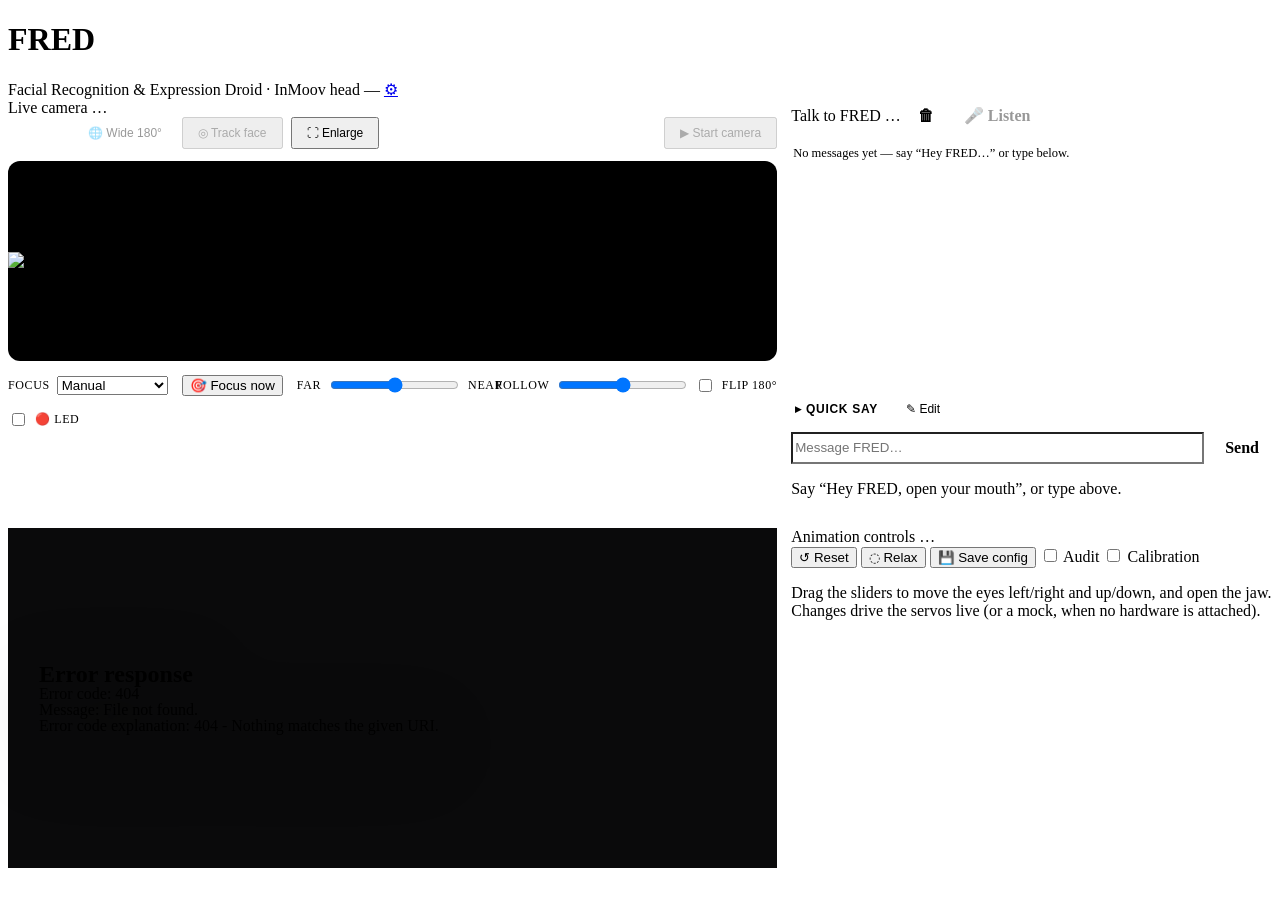
==== web/templates/index.html @ e6116ff9 "Make Relax actually relax, and put it on the chest panel Relax cut the servo pulses and the face tra" ====
<!doctype html>
<html lang="en">
<head>
<meta charset="utf-8">
<meta name="viewport" content="width=device-width, initial-scale=1, viewport-fit=cover">
<title>FRED · InMoov Control</title>
<link rel="stylesheet" href="/static/ui.css">
<style>
  /* Page layout only — what things look like lives in /static/ui.css. */
  .app { max-width:1560px; margin:0 auto; }

  /* Audit banner: deliberately loud. Mistaking a dry run for a live robot (or
     the reverse) is the one confusion this mode can cause. */
  .auditbar { display:flex; align-items:center; gap:10px; margin:0 4px 14px;
              padding:9px 14px; border-radius:10px; font-size:13px;
              background:#3a2a00; border:1px solid #7a5a10; color:var(--warn); }
  /* Must come after the display:flex above: an author `display` rule outranks
     the UA stylesheet's [hidden]{display:none}, so without this the banner is
     permanently visible. Same trap as .cart .warn[hidden] below. */
  .auditbar[hidden] { display:none; }
  .auditbar b { letter-spacing:.06em; }
  .auditbar .det { color:#c8ab63; }
  .auditbar button { margin-left:auto; color:var(--warn); font-weight:600;
                     background:transparent; border:1px solid #7a5a10;
                     border-radius:999px; padding:4px 12px; font-size:12px;
                     cursor:pointer; white-space:nowrap; }
  .auditbar button:hover { background:#4a3600; }
  .audit-tog { margin-left:auto; }
  .audit-tog.on { color:var(--warn); font-weight:600; }
  .audit-tog ~ .toggle { margin-left:0; }   /* only the first toggle claims the gap */

  /* ---- the layout -------------------------------------------------------
     Placement is by NAMED AREA on every panel, never by DOM order: theater
     mode physically moves panels out and re-appends them at the end of .wrap,
     and named areas are what make that round trip invisible.

     Three shapes, chosen by what the screen has room for:
       wide desktop  — camera | conversation | servos, three columns, because
                       the transcript is how FRED is actually used and it
                       deserves a column, not a box under the sliders
       desktop       — camera left, conversation + servos stacked right
       tablet        — one column, ordered by how often each panel is touched
       phone         — one panel at a time behind a thumb-reach tab bar */
  .wrap { display:grid; gap:14px; align-items:stretch;
          grid-template-columns:minmax(0,1fr);
          grid-template-areas:"cam" "talk" "cart" "controls" "face"; }
  .cam { grid-area:cam; } .talk { grid-area:talk; } .controls { grid-area:controls; }
  .face { grid-area:face; } .cart { grid-area:cart; }

  @media (min-width:1100px) {
    .wrap { grid-template-columns:minmax(0,1.6fr) minmax(360px,1fr);
            grid-template-areas:"cam talk" "cart talk" "face controls"; }
  }
  @media (min-width:1500px) {
    .wrap { grid-template-columns:minmax(0,1.5fr) minmax(340px,430px) minmax(320px,400px);
            grid-template-areas:"cam  talk controls"
                               "cart talk controls"
                               "face talk controls"; }
  }

  /* ---- phone: a tab bar, not a scroll ----------------------------------
     One panel at a time, switched from a fixed bar at the bottom where a
     thumb already is. The estop keeps its own tab the moment the cart
     exists, so stopping the base is never behind a scroll. */
  #tabbar { display:none; }
  @media (max-width:699px) {
    .wrap { display:block; }
    .wrap > .panel { display:none; margin-bottom:12px; }
    body[data-view=cam]    .wrap > .cam:not([hidden])      { display:block; }
    body[data-view=talk]   .wrap > .talk:not([hidden])     { display:flex; }
    body[data-view=servos] .wrap > .controls:not([hidden]) { display:block; }
    body[data-view=face]   .wrap > .face:not([hidden])     { display:flex; }
    body[data-view=cart]   .wrap > .cart:not([hidden])     { display:block; }
    /* the conversation fills the screen so the input box rides just above
       the tab bar instead of somewhere down a scroll */
    body[data-view=talk] .wrap > .talk {
      min-height:calc(100dvh - 74px - 64px - env(safe-area-inset-bottom,0px)); }
    body { padding-bottom:calc(66px + env(safe-area-inset-bottom,0px)); }

    #tabbar { position:fixed; left:0; right:0; bottom:0; z-index:80;
      display:flex; gap:2px; background:rgba(15,15,18,.94);
      -webkit-backdrop-filter:blur(10px); backdrop-filter:blur(10px);
      border-top:1px solid var(--border);
      padding:6px max(8px, env(safe-area-inset-left))
              calc(6px + env(safe-area-inset-bottom,0px))
              max(8px, env(safe-area-inset-right)); }
    #tabbar button { flex:1; border:0; background:transparent; border-radius:10px;
      display:flex; flex-direction:column; align-items:center; gap:2px;
      font-size:10.5px; font-weight:600; color:var(--mut); padding:5px 2px;
      min-height:48px; letter-spacing:.04em; }
    #tabbar button .ico { font-size:19px; line-height:1; }
    #tabbar button.on { color:var(--fg); background:rgba(45,127,249,.16); }
    #tabbar button[hidden] { display:none; }
    body.theater #tabbar { display:none; }
  }

  /* face preview */
  .face { background:#0a0a0b; display:flex; align-items:center; justify-content:center;
          min-height:300px; perspective:1050px; padding:20px; }
  @media (max-width:699px) { .face { min-height:230px; } }
  #head { position:relative; width:min(97%,860px); line-height:0; filter:drop-shadow(0 18px 36px #000c);
          transform-origin:50% 50%; transition:transform .12s ease; }
  #head svg { width:100%; height:auto; display:block; }
  /* directional shading: darkens the receding cheek as the head turns -> reads as 3D */
  #head .shade { position:absolute; inset:0; pointer-events:none; transition:background .12s ease; }
  #head .loading { color:var(--mut); font:14px system-ui; text-align:center; padding:60px 0; }
  /* iris colour is admin-configurable; the CSS property overrides the SVG's fill attr */
  #head #left-iris, #head #right-iris { fill:var(--iris-color, #143a97); transition:fill .2s ease; }
  /* red camera-status LED in the eye: off by default, lit while the camera streams */
  #head #cam-led { opacity:0; transition:opacity .18s ease; }
  body.led-on #head #cam-led { opacity:1; filter:drop-shadow(0 0 5px #ff1a1a); }

  /* slider control */
  .ctl { margin-bottom:22px; }
  .ctl-head { display:flex; justify-content:space-between; align-items:baseline; margin-bottom:8px; }
  .ctl-label { text-transform:uppercase; letter-spacing:.06em; font-size:13px; font-weight:600; color:#cfd3d9; }
  .ctl-val { color:var(--accent); font-weight:700; font-size:14px; font-variant-numeric:tabular-nums; }
  .ctl input[type=range], #servos input[type=range] { width:100%; }
  .ctl-foot { display:flex; justify-content:space-between; align-items:center; margin-top:5px;
              color:var(--mut); font-size:12px; font-variant-numeric:tabular-nums; }
  .ctl-ch { color:#5f636c; font-size:11px; letter-spacing:.02em; }

  .lim { display:flex; gap:8px; flex-wrap:wrap; margin-top:10px; }
  .lim.hidden { display:none; }
  .lim button { padding:7px 11px; font-size:12px; }
  .lim .info { color:var(--mut); font-size:11.5px; align-self:center; margin-left:auto;
               font-variant-numeric:tabular-nums; }
  .map { display:flex; gap:8px; flex-wrap:wrap; align-items:center; margin-top:8px; }
  .map.hidden { display:none; }
  .map .ch-pick { display:flex; align-items:center; gap:7px; color:var(--mut);
                  font-size:12px; text-transform:uppercase; letter-spacing:.05em; }
  .map button { padding:7px 11px; font-size:12px; }

  /* drive base — hold-to-drive pad. Sized for a thumb, because the realistic
     way anyone drives this is one-handed on a phone while walking beside it. */
  .cart .padwrap { display:flex; gap:16px; align-items:stretch; flex-wrap:wrap; }
  .cart .pad { position:relative; flex:1 1 220px; min-width:200px; aspect-ratio:1;
      background:#0a0a0b; border:1px solid var(--border); border-radius:14px;
      touch-action:none; cursor:grab; overflow:hidden; }
  .cart .pad.live { border-color:var(--accent); cursor:grabbing; }
  .cart .pad.off { opacity:.45; pointer-events:none; }
  .cart .pad .cross { position:absolute; inset:0;
      background:linear-gradient(to right, transparent calc(50% - 1px),
                 #23242a calc(50% - 1px), #23242a calc(50% + 1px), transparent calc(50% + 1px)),
                 linear-gradient(to bottom, transparent calc(50% - 1px),
                 #23242a calc(50% - 1px), #23242a calc(50% + 1px), transparent calc(50% + 1px)); }
  .cart .pad .knob { position:absolute; width:46px; height:46px; margin:-23px 0 0 -23px;
      border-radius:50%; background:var(--accent); border:2px solid #fff2;
      left:50%; top:50%; transition:left .12s, top .12s; pointer-events:none; }
  .cart .pad.live .knob { transition:none; }
  .cart .pad .padhint { position:absolute; left:0; right:0; bottom:10px; text-align:center;
      color:var(--mut); font-size:11.5px; letter-spacing:.04em; pointer-events:none; }
  .cart .side { flex:1 1 200px; display:flex; flex-direction:column; gap:10px; }
  /* Phone: estop above, pad below — the pad wants to live under the thumb,
     and the stop must be visible without scrolling while driving. */
  @media (max-width:699px) { .cart .padwrap { flex-direction:column-reverse; } }
  .cart .estop { font:inherit; font-weight:800; letter-spacing:.06em; color:#fff;
      background:#7f1d1d; border:1px solid #b91c1c; border-radius:12px;
      padding:18px 14px; cursor:pointer; font-size:15px; }
  .cart .estop:hover { background:#991b1b; }
  .cart .tel { display:grid; grid-template-columns:auto 1fr; gap:4px 12px;
      font-size:12.5px; color:var(--mut); }
  .cart .tel b { color:var(--fg); font-weight:600; justify-self:end;
      font-variant-numeric:tabular-nums; }
  .cart .ctrlmode { display:flex; align-items:center; justify-content:space-between;
                    gap:10px; font-size:13px; color:var(--mut); }
  .cart .warn { background:#3a2a00; color:var(--warn); border-radius:9px;
      padding:9px 12px; font-size:12.5px; margin-bottom:12px; }
  .cart .warn[hidden] { display:none; }

  /* live camera */
  .cam-toolbar { display:flex; gap:8px; flex-wrap:wrap; align-items:center;
                 margin-bottom:12px; }
  .cam-toolbar button { padding:7px 14px; font-size:12px; }
  #camBtn { margin-left:auto; }
  /* Which camera. A segmented pair rather than two loose buttons, because these
     are one choice with two answers, not two independent actions. */
  .cam-src { display:flex; border:1px solid var(--border); border-radius:8px; overflow:hidden; }
  .cam-src button { border:0; border-radius:0; padding:7px 12px; font-size:12px;
                    background:var(--panel); color:var(--mut); }
  .cam-src button + button { border-left:1px solid var(--border); }
  .cam-src button.on { background:var(--accent); color:#fff; }
  .cam-src button:disabled { opacity:.4; cursor:not-allowed; }
  .cam-view { position:relative; background:#000; border:1px solid var(--border);
              border-radius:12px; overflow:hidden; min-height:200px;
              display:flex; align-items:center; justify-content:center; }
  /* Cap the feed so starting the camera doesn't grow the panel and shove the
     rest of the page around. */
  .cam-view img { width:100%; height:auto; max-height:48vh; object-fit:contain; display:block; }
  @media (max-width:699px) { .cam-view img { max-height:58vh; } }
  .cam-msg { color:var(--mut); font-size:13px; padding:48px 20px; text-align:center; }
  .cam-ctls { display:flex; gap:14px; align-items:center; flex-wrap:wrap; margin-top:14px; }
  .cam-ctls label { color:var(--mut); font-size:12px; text-transform:uppercase;
                    letter-spacing:.05em; display:flex; align-items:center; gap:7px; }
  .cam-ctls .lens { flex:1; min-width:180px; }
  .cam-ctls .lens input[type=range] { flex:1; }
  .cam-ctls .lens .ctl-ch { min-width:56px; text-align:right; }
  .cam-ctls .flip { margin-left:auto; cursor:pointer; }
  .cam-ctls .ledtog { cursor:pointer; }
  .cam-ctls .ledtog input { accent-color:#ff3b3b; }

  /* Talk-to-FRED — its own panel now, not a box under the sliders */
  .talk { display:flex; flex-direction:column; }
  .voice .vbtn { margin-left:auto; font:inherit; font-weight:600; color:var(--fg);
      background:var(--panel); border:1px solid var(--border); border-radius:9px;
      padding:7px 13px; cursor:pointer; }
  .voice .vbtn:hover:not(:disabled) { background:rgba(255,255,255,.05); }
  .voice .vbtn:disabled { opacity:.4; cursor:not-allowed; }
  #listenBtn.on { background:#7f1d1d; border-color:#b91c1c; color:#fff; }
  .voice .vrow { display:flex; gap:8px; margin:10px 0 0; }
  .voice .vrow input { flex:1; background:var(--panel2); }
  .voice .vrow .vbtn { margin-left:0; }

  /* the deck of one-tap things to say. Sits above the input so the phone
     order is tabs, phrases, keyboard; collapsible because the transcript is
     the panel's real tenant and the deck is a guest with a lanyard. */
  .deck { border-top:1px solid var(--border); margin-top:10px; padding-top:8px; }
  .deck-head { display:flex; align-items:center; gap:8px; }
  .deck-toggle { border:0; background:transparent; color:var(--mut); padding:6px 4px;
                 font-size:12px; font-weight:700; letter-spacing:.06em;
                 text-transform:uppercase; }
  .deck-toggle:hover { color:var(--fg); background:transparent; }
  .deck.open .deck-toggle { color:var(--fg); }
  .deck-editbtn { border:0; background:transparent; color:var(--mut); padding:6px 8px;
                  font-size:12px; }
  .deck-editbtn.on { color:var(--accent); }
  .deck-body { margin-top:6px; }
  .deck-tabs { display:flex; gap:4px; overflow-x:auto; scrollbar-width:none;
               -webkit-overflow-scrolling:touch; padding-bottom:6px; }
  .deck-tabs::-webkit-scrollbar { display:none; }
  .deck-tabs button { flex:none; border:0; border-bottom:2px solid transparent;
                      border-radius:8px 8px 0 0; background:transparent;
                      color:var(--mut); font-size:12.5px; padding:6px 11px; }
  .deck-tabs button.on { color:var(--fg); border-bottom-color:var(--accent);
                         background:rgba(45,127,249,.10); }
  .deck-list { display:flex; flex-wrap:wrap; gap:7px; max-height:170px;
               overflow-y:auto; padding:2px 0; }
  .deck-list button { position:relative; font-size:13px; padding:8px 13px;
                      border-radius:999px; background:var(--panel2); max-width:100%;
                      text-align:left; }
  .deck-list button:hover { border-color:var(--accent); }
  .deck-list button.saying { border-color:var(--ok); color:var(--ok); }
  /* edit mode: every pill grows a ✕ and taps delete instead of speak */
  .deck.editing .deck-list button::after { content:"✕"; margin-left:8px;
                      color:var(--bad); font-weight:700; }
  .deck-addrow { display:flex; gap:6px; margin-top:8px; flex-wrap:wrap; }
  /* Must follow the display:flex above: an author display rule outranks the
     UA's [hidden]{display:none}. Third time this trap has been documented in
     this file; first time the author walked into it himself. */
  .deck-addrow[hidden] { display:none; }
  .deck-addrow input { flex:1 1 160px; background:var(--panel2); }
  .deck-addrow #deckNewTab { flex:0 1 120px; }

  /* chat transcript: grows to fill the panel's column, scrolls inside */
  .voice .chat { flex:1 1 220px; min-height:180px; overflow-y:auto;
      display:flex; flex-direction:column; gap:8px; padding:12px 2px; margin-top:2px;
      overscroll-behavior:contain; }
  .voice .chat:empty::before { content:"No messages yet — say “Hey FRED…” or type below.";
      color:var(--mut); font-size:12.5px; }
  .msg { max-width:88%; padding:8px 11px; border-radius:13px; font-size:13px; line-height:1.4;
      word-wrap:break-word; }
  .msg .who { display:block; font-size:9.5px; font-weight:700; letter-spacing:.05em;
      text-transform:uppercase; opacity:.65; margin-bottom:2px; }
  .msg.user { align-self:flex-end; background:var(--accent); color:#fff; border-bottom-right-radius:4px; }
  .msg.fred { align-self:flex-start; background:#23262e; border:1px solid var(--border);
      border-bottom-left-radius:4px; }
  .msg.event { align-self:center; background:transparent; color:var(--mut); font-size:11.5px;
      border:1px dashed var(--border); border-radius:999px; padding:3px 12px; max-width:95%; text-align:center; }
  .msg .tag { font-size:9px; font-weight:700; padding:1px 6px; border-radius:6px; margin-left:7px;
      vertical-align:middle; text-transform:uppercase; letter-spacing:.03em; }
  .msg .tag.ai { background:#3b2f6b; color:#c7b8ff; }
  .msg .tag.local { background:#173a2a; color:#7fe0b0; }
  .msg .tag.say { background:#1c3350; color:#8fc2ff; }

  /* face-tracking overlay: reticle wanders (seek animation) while searching,
     and snaps onto the detected face (.locked, driven live from /api/track) */
  #trackBtn.armed { background:var(--accent); border-color:var(--accent); color:#fff; }
  .track-ov { position:absolute; inset:0; pointer-events:none; display:none; }
  .track-ov.on { display:block; }
  .track-ov .reticle { position:absolute; left:50%; top:48%; width:32%; aspect-ratio:3/4;
      transform:translate(-50%,-50%); border:2px dashed var(--accent); border-radius:12px;
      box-shadow:0 0 0 2px rgba(45,127,249,.15); animation:seek 3.5s ease-in-out infinite; }
  .track-ov .reticle.locked { animation:none; border-style:solid;
      transition:left .12s linear, top .12s linear, width .12s linear, height .12s linear; }
  .track-ov .reticle::before, .track-ov .reticle::after { content:""; position:absolute;
      left:50%; top:50%; background:rgba(45,127,249,.55); }
  .track-ov .reticle::before { width:1px; height:14px; transform:translate(-50%,-50%); }
  .track-ov .reticle::after  { width:14px; height:1px; transform:translate(-50%,-50%); }
  .track-ov .tlabel { position:absolute; top:10px; left:10px; background:rgba(45,127,249,.9);
      color:#fff; font-size:11px; font-weight:700; letter-spacing:.06em; padding:4px 10px;
      border-radius:999px; text-transform:uppercase; }
  @keyframes seek { 0%,100%{ left:50%; top:48%; } 25%{ left:42%; top:44%; }
      50%{ left:57%; top:52%; } 75%{ left:47%; top:50%; } }
  @media (prefers-reduced-motion: reduce){ .track-ov .reticle { animation:none; } }

  /* ---- theater / picture-in-picture -------------------------------------
     "Enlarge" blows the camera up to fill the viewport and floats ONE
     translucent overlay panel (condensed head + controls) on top, which
     can be dragged anywhere so it never blocks the video. */
  body.theater { overflow:hidden; }
  body.theater .topbar { display:none; }
  body.theater .app { max-width:none; }
  body.theater .wrap { display:block; }

  body.theater .cam {
    position:fixed; inset:0; z-index:50; margin:0; border:0; border-radius:0;
    padding:14px 16px; display:flex; flex-direction:column; background:#000; }
  body.theater .cam .cam-view { flex:1; min-height:0; border-radius:10px; }
  body.theater .cam .cam-view img { width:100%; height:100%; max-height:none; object-fit:contain; }
  body.theater .cam-ctls { flex:none; }

  /* the single overlay panel */
  #pip { display:none; }
  body.theater #pip {
    display:block; position:fixed; z-index:60; top:18px; right:18px;
    width:330px; max-width:calc(100vw - 24px); max-height:calc(100vh - 36px);
    overflow:auto; background:rgba(20,20,23,.8);
    -webkit-backdrop-filter:blur(10px); backdrop-filter:blur(10px);
    border:1px solid var(--border); border-radius:14px;
    box-shadow:0 16px 48px #000b; resize:both; }
  .pip-head {
    display:flex; align-items:center; gap:8px; cursor:move; user-select:none;
    position:sticky; top:0; z-index:1; padding:11px 14px;
    background:rgba(20,20,23,.9); border-bottom:1px solid var(--border);
    font-size:11px; font-weight:700; letter-spacing:.08em; text-transform:uppercase; color:#cfd3d9; }
  .pip-head .grip { color:#4a4d55; letter-spacing:2px; }
  .pip-head .pip-x { margin-left:auto; border:0; background:transparent; color:var(--mut);
                     font-size:16px; line-height:1; padding:2px 6px; cursor:pointer; }
  .pip-head .pip-x:hover { color:var(--fg); }
  #pip-body { padding:6px 4px; }
  /* condense the two panels inside the overlay: strip their own chrome, shrink */
  body.theater #pip .face, body.theater #pip .controls {
    background:transparent; border:0; border-radius:0; box-shadow:none;
    padding:10px 14px; min-height:0; }
  body.theater #pip .face { perspective:800px; }
  body.theater #pip #head { width:min(100%,210px); }
  body.theater #pip .controls .hint { display:none; }
  body.theater #pip .ctl { margin-bottom:15px; }

  /* ---- mic level meter --------------------------------------------------
     Six seconds of what the microphone actually heard. It exists because no
     number here can honestly be turned into "muted" -- this hardware gates a
     quiet room to exact zeros too -- but a person watching this while they
     talk settles it instantly. */
  .mic { margin-top:10px; }
  .micbars { display:flex; align-items:flex-end; gap:1px; height:34px;
             padding:3px 4px; background:#101013; border:1px solid var(--border);
             border-radius:8px; overflow:hidden; }
  .micbars i { flex:1 1 0; min-width:0; background:var(--ok); border-radius:1px;
               height:2px; transition:height .1s linear; opacity:.85; }
  .micbars i.zero { background:#33343a; }        /* digital silence, not a low level */
  .micbars.idle i { background:#33343a; }
  .micfoot { display:flex; justify-content:space-between; gap:10px;
             margin-top:4px; font-size:11px; color:var(--mut); }
  .micfoot .warn { color:#e0b05f; }

  @media (prefers-reduced-motion: reduce) { #head { transition:none; } }
</style>
<link rel="stylesheet" href="/static/pin.css">
<script src="/static/pin.js"></script>
</head>
<body data-view="cam">
<div class="app">
  <div class="topbar">
    <h1>FRED</h1>
    <span class="sub">Facial Recognition &amp; Expression Droid &middot; InMoov head</span>
    <span id="health" class="health" title="Pi power / thermal status">…</span>
    <a class="admin-link" href="/admin" title="Admin settings">⚙</a>
  </div>

  <div class="auditbar" id="auditBar" hidden>
    <b>AUDIT MODE</b>
    <span class="det">Dry run — no audio out, no servo motion, cart held.
      Readouts show what FRED <i>would</i> do.</span>
    <button type="button" onclick="onAudit(false)">Turn off</button>
  </div>

  <div class="wrap">
    <section class="panel cam" id="camPanel">
      <div class="phead">Live camera
        <span id="camState" class="badge">…</span>
      </div>
      <div class="cam-toolbar">
        <span class="cam-src" id="camSrc">
          <button id="srcHead" class="on" onclick="setCamSource('head')"
                  title="The camera in FRED's head — it moves as he looks around">👁 Head</button>
          <button id="srcWide" onclick="setCamSource('wide')" disabled
                  title="The wide camera on the chest">🌐 Wide 180°</button>
        </span>
        <button id="trackBtn" onclick="toggleTrack()" disabled
                title="Face tracking (not yet connected)">◎ Track face</button>
        <button id="bigBtn" onclick="toggleBig()">⛶ Enlarge</button>
        <button id="camBtn" onclick="toggleCam()" disabled>▶ Start camera</button>
      </div>
      <div class="cam-view">
        <img id="camImg" alt="live camera feed" hidden>
        <div class="cam-msg" id="camMsg">Camera off</div>
        <div class="track-ov" id="trackOv">
          <div class="tlabel">◎ Searching…</div>
          <div class="reticle"></div>
        </div>
      </div>
      <div class="cam-ctls" id="camCtls">
        <label>Focus
          <select id="afMode" onchange="onFocusMode()">
            <option value="0">Manual</option>
            <option value="2">Continuous AF</option>
          </select>
        </label>
        <button id="afNow" onclick="onAfNow()">🎯 Focus now</button>
        <label class="lens" id="lensRow">
          <span>Far</span>
          <input type="range" id="lensPos" min="0" max="15" step="0.1" oninput="onLens(this.value)">
          <span>Near</span>
          <span class="ctl-ch" id="lensVal"></span>
        </label>
        <label class="lens seek" id="seekRow" hidden
               title="How hard the neck keeps turning to follow a face that walked out of frame (0 = don't)">
          <span>Follow</span>
          <input type="range" id="seekGain" min="0" max="2" step="0.05" oninput="onSeek(this.value)">
          <span class="ctl-ch" id="seekVal"></span>
        </label>
        <label class="flip"><input type="checkbox" id="flip" onchange="onFlip()"> Flip 180&deg;</label>
        <label class="ledtog" id="ledRow" hidden title="Red status LED on the head">
          <input type="checkbox" id="ledChk" onchange="onLed()"> 🔴 LED</label>
      </div>
    </section>

    <section class="panel face">
      <div id="head" aria-label="InMoov head preview"><div class="loading">Loading face…</div></div>
    </section>

    <section class="panel controls">
      <div class="phead">Animation controls <span id="mode" class="badge">…</span></div>
      <div id="servos"></div>
      <div class="actions">
        <button onclick="rest()">↺ Reset</button>
        <button onclick="relax()">◌ Relax</button>
        <button id="saveBtn" class="primary hidden" onclick="save()">💾 Save config</button>
        <label class="toggle audit-tog" id="auditTog"
               title="Dry run — interact normally, but no audio out, no servo motion, no cart">
          <input type="checkbox" id="auditChk" onchange="onAudit(this.checked)"> Audit</label>
        <label class="toggle"><input type="checkbox" id="calib" onchange="setCalib()"> Calibration</label>
      </div>
      <p class="hint">Drag the sliders to move the eyes left/right and up/down, and open the jaw.
         Changes drive the servos live (or a mock, when no hardware is attached).</p>

    </section>

    <section class="panel talk voice" id="voice">
        <div class="phead">Talk to FRED
          <span id="voiceState" class="badge">…</span>
          <button id="clearLogBtn" class="vbtn" onclick="clearLog()" title="Clear transcript">🗑</button>
          <button id="listenBtn" class="vbtn" onclick="toggleListen()" disabled>🎤 Listen</button>
        </div>
        <div class="chat" id="chatLog"></div>
        <div class="deck" id="deck">
          <div class="deck-head">
            <button class="deck-toggle" id="deckToggle" onclick="toggleDeck()">▸ Quick say</button>
            <div class="grow"></div>
            <button class="deck-editbtn" id="deckEditBtn" onclick="deckEditMode()"
                    title="Add or remove phrases">✎ Edit</button>
          </div>
          <div class="deck-body" id="deckBody" hidden>
            <div class="deck-tabs" id="deckTabs"></div>
            <div class="deck-list" id="deckList"></div>
            <div class="deck-addrow" id="deckAddRow" hidden>
              <input type="text" id="deckNewText" placeholder="New phrase…" maxlength="200"
                     onkeydown="if(event.key==='Enter')deckAdd()">
              <input type="text" id="deckNewTab" list="deckTabNames" placeholder="Tab" maxlength="24">
              <datalist id="deckTabNames"></datalist>
              <button class="vbtn" onclick="deckAdd()">Add</button>
            </div>
          </div>
        </div>
        <div class="vrow">
          <input type="text" id="cmdBox" placeholder="Message FRED…"
                 onkeydown="if(event.key==='Enter')sendCmd()">
          <button class="vbtn" onclick="sendCmd()">Send</button>
        </div>
        <div class="mic" id="micMeter" hidden>
          <div class="micbars" id="micBars" title="What the microphone has heard in the last six seconds"></div>
          <div class="micfoot"><span id="micRead">—</span><span id="micNote"></span></div>
        </div>
        <p class="hint" id="voiceHint">Say “Hey FRED, open your mouth”, or type above.</p>
      </section>

    <section class="panel cart" id="cartPanel" hidden>
      <div class="phead">Drive base <span id="cartState" class="badge">…</span></div>
      <div class="warn" id="cartWarn" hidden></div>
      <div class="padwrap">
        <div class="pad off" id="cartPad">
          <div class="cross"></div>
          <div class="knob" id="cartKnob"></div>
          <div class="padhint">hold to drive · release to stop</div>
        </div>
        <div class="side">
          <button class="estop" onclick="cartStop(true)">■ EMERGENCY STOP</button>
          <label class="ctrlmode">Hand controller
            <select id="cartCtrlMode" onchange="setCartController(this.value)">
              <option value="off">Disabled</option>
              <option value="takeover">May take over</option>
              <option value="only">Controller only</option>
            </select>
          </label>
          <div class="tel">
            <span>Controller</span><b id="cartPad2">—</b>
            <span>Battery</span><b id="cartBat">—</b>
            <span>Board temp</span><b id="cartTemp">—</b>
            <span>Wheels L/R</span><b id="cartWheels">—</b>
            <span>Commanded</span><b id="cartCmd">—</b>
          </div>
        </div>
      </div>
      <p class="hint">Drag the pad: up/down is speed, left/right is steering. It only
         moves while you hold it — let go, close this tab, or lose signal and the chest
         Pi stops it within half a second. <b>May take over</b> lets the hand controller
         seize the cart whenever R1 is held, the way the old PS2 pad did;
         <b>Controller only</b> refuses this pad entirely.</p>
    </section>
  </div>

  <!-- phone navigation: fixed to the bottom, where the thumb already is.
       Hidden entirely on wide screens, where everything is visible at once.
       The Drive tab appears only while the cart feature is enabled — same
       rule as the cart panel itself. -->
  <nav id="tabbar" aria-label="Panel sections">
    <button data-view="cam"    onclick="setView('cam')"><span class="ico">📷</span>Camera</button>
    <button data-view="talk"   onclick="setView('talk')"><span class="ico">💬</span>Chat</button>
    <button data-view="servos" onclick="setView('servos')"><span class="ico">🎚</span>Servos</button>
    <button data-view="cart"   onclick="setView('cart')" hidden><span class="ico">🕹</span>Drive</button>
    <button data-view="face"   onclick="setView('face')"><span class="ico">🙂</span>Face</button>
  </nav>

  <!-- theater overlay: the .face and .controls panels get moved in here while
       the video is enlarged, then moved back to the grid on exit -->
  <div id="pip">
    <div class="pip-head" data-drag="pip"><span class="grip">⠿</span> Head &amp; controls
      <button class="pip-x" onclick="toggleBig()" title="Exit fullscreen">✕</button>
    </div>
    <div id="pip-body"></div>
  </div>
</div>
<div id="toast"></div>

<script>
let STATE = null;
let CALIB = false;
const throttle = {};   // per-servo trailing throttle timers
const LABELS = { eye_x:'Look Left / Right', eye_y:'Look Up / Down',
                 jaw:'Jaw Open / Close', neck:'Head Turn',
                 head_tilt_lr:'Head Tilt L / R', head_tilt_fb:'Head Tilt Fwd / Back' };

// api() comes from /static/pin.js — it raises the PIN keypad on a 401
// and retries the call once the PIN lands.

function toast(msg) {
  const t = document.getElementById('toast');
  t.textContent = msg; t.classList.add('show');
  clearTimeout(t._t); t._t = setTimeout(() => t.classList.remove('show'), 1600);
}

// ---- audit (dry run) mode ----------------------------------------------
// One place that paints the state, so the checkbox and the banner can never
// disagree about whether the robot is live.
let AUDIT = null;                 // last painted state; null until first load
function reflectAudit(on) {
  on = !!on;
  AUDIT = on;
  document.getElementById('auditChk').checked = on;
  document.getElementById('auditTog').classList.toggle('on', on);
  document.getElementById('auditBar').hidden = !on;
}
async function onAudit(checked) {
  reflectAudit(checked);                       // optimistic: the switch feels instant
  const s = await api('/api/audit', { audit: !!checked });
  reflectAudit(!!(s || {}).audit);             // then settle on what the server did
  toast(AUDIT ? 'Audit mode ON — no sound, no motion'
              : 'Audit mode OFF — FRED is live again');
}

async function load() {
  STATE = await api('/api/state');
  const s = STATE.settings || {};
  if (s.iris_color) document.documentElement.style.setProperty('--iris-color', s.iris_color);
  reflectAudit(!!(STATE.audit || {}).audit);
  initCam();
  initLed();
  initVoice();
  render();
  if (!_headPoll) _headPoll = setInterval(pollHead, 120);   // ~8 Hz: face mirrors the real robot
}

// ---- voice / talk to FRED (chat transcript) ----------------------------
let _logLast = 0;          // highest transcript entry id seen
let _voicePoll = null;
function applyVoice(v) {
  v = v || {};
  const st = document.getElementById('voiceState');
  const btn = document.getElementById('listenBtn');
  btn.disabled = !v.available;
  btn.classList.toggle('on', !!v.listening);
  btn.textContent = v.listening ? '🎤 Listening' : '🎤 Listen';
  const label = !v.available ? 'NO MIC'
    : (v.listening ? (v.speaking ? 'SPEAKING' : 'LISTENING') : 'IDLE');
  st.textContent = label + (v.ai_available ? ' · AI' : '');
  st.className = 'badge ' + (v.listening ? 'live' : 'mock');
  document.getElementById('voiceHint').textContent = v.ai_available
    ? 'Say “Hey FRED, open your mouth”, or type above.'
    : 'Built-in commands work now — add an API key for open questions (see SERVICE.md).';
  drawMic(v.mic);
}

// ---- mic level meter ---------------------------------------------------
// Deliberately shows, and does not judge. The panel used to be able to say only
// "no signal for N seconds", because on this hardware a run of exact zeros is
// what a muted mic AND a quiet room both look like — so any threshold turned
// into a red "MUTED" would be wrong every quiet evening, and a status panel
// that cries wolf stops being read. A meter sidesteps the whole problem: talk,
// and either the bars move or they do not.
const MIC_FLOOR_DB = -60;                 // quietest level the meter bothers to draw

function drawMic(mic) {
  const box = document.getElementById('micMeter');
  if (!mic || !mic.running) { box.hidden = true; return; }
  box.hidden = false;

  const bars = document.getElementById('micBars');
  const levels = mic.levels || [];
  const scale = mic.full_scale || 32767;
  // Build the bar elements once, then only move them: this redraws every 1.2 s
  // and rebuilding the DOM each time would throw away the CSS transition that
  // makes it read as a meter rather than a flicker.
  if (bars.childElementCount !== levels.length) {
    bars.innerHTML = '';
    for (let i = 0; i < levels.length; i++) bars.appendChild(document.createElement('i'));
  }
  bars.classList.toggle('idle', !mic.capturing);
  levels.forEach((raw, i) => {
    const el = bars.children[i];
    el.classList.toggle('zero', raw === 0);
    el.style.height = Math.max(2, Math.round(dbFraction(raw, scale) * 100)) + '%';
  });

  const peak = mic.peak_recent || 0;
  const read = document.getElementById('micRead');
  read.textContent = peak > 0
    ? `peak ${(20 * Math.log10(peak / scale)).toFixed(0)} dBFS`
    : 'digital silence';
  const note = document.getElementById('micNote');
  if (!mic.capturing) {
    note.className = ''; note.textContent = 'mic paused while FRED speaks';
  } else if (mic.silent_for != null && mic.silent_for >= 20) {
    // The same fact the chest status row reports, and the same refusal to call
    // it a mute — but here you can look at the bars and decide for yourself.
    note.className = 'warn';
    note.textContent = `nothing heard for ${Math.round(mic.silent_for)}s — check the mute button`;
  } else {
    note.className = ''; note.textContent = '';
  }
}

// Peaks are linear, hearing is not: speech sits around -20 dBFS and a linear
// bar would render it as a sliver against a full-scale ceiling nothing reaches.
function dbFraction(raw, scale) {
  if (!raw) return 0;
  const db = 20 * Math.log10(raw / scale);
  return Math.max(0, Math.min(1, (db - MIC_FLOOR_DB) / -MIC_FLOOR_DB));
}
function esc(s) { const d = document.createElement('div'); d.textContent = s; return d.innerHTML; }
function appendMsg(item) {
  const log = document.getElementById('chatLog');
  const near = log.scrollHeight - log.scrollTop - log.clientHeight < 90;  // autoscroll if at bottom
  const el = document.createElement('div');
  const role = item.role === 'user' ? 'user' : item.role === 'fred' ? 'fred' : 'event';
  el.className = 'msg ' + role;
  if (role === 'event') {
    el.textContent = item.text;
  } else {
    const who = role === 'user' ? (item.source === 'voice' ? '🎤 You' : 'You') : 'FRED';
    let tag = '';
    if (role === 'fred' && item.source === 'claude') tag = '<span class="tag ai">AI</span>';
    else if (role === 'fred' && item.source === 'local') tag = '<span class="tag local">cmd</span>';
    else if (role === 'fred' && item.source === 'say') tag = '<span class="tag say">deck</span>';
    el.innerHTML = '<span class="who">' + who + tag + '</span>' + esc(item.text);
  }
  log.appendChild(el);
  if (near) log.scrollTop = log.scrollHeight;
}
async function fetchLog() {
  const r = await api('/api/log?since=' + _logLast);
  if (!r) return;
  // Server restarted (in-memory log reset its id counter) -> our cursor is stale. Re-sync.
  if (typeof r.head === 'number' && r.head < _logLast) {
    document.getElementById('chatLog').innerHTML = '';
    _logLast = 0;
    const r2 = await api('/api/log?since=0');
    if (r2 && r2.items) { for (const it of r2.items) appendMsg(it); _logLast = r2.last || 0; }
    return;
  }
  if (r.items && r.items.length) {
    for (const it of r.items) appendMsg(it);
    _logLast = r.last;
  }
}
function initVoice() {
  applyVoice(STATE.voice);
  fetchLog();
  if (!_voicePoll) _voicePoll = setInterval(async () => {
    const v = await api('/api/voice'); STATE.voice = v; applyVoice(v);
    await fetchLog();
  }, 1200);
}
async function toggleListen() {
  const on = !document.getElementById('listenBtn').classList.contains('on');
  const v = await api('/api/voice', {on});
  if (v.error) { toast('⚠ ' + v.error); return; }
  STATE.voice = v; applyVoice(v);
}
async function sendCmd() {
  const box = document.getElementById('cmdBox');
  const text = box.value.trim();
  if (!text) return;
  box.value = '';
  const r = await api('/api/command', {text});
  if (r.error) { toast('⚠ ' + r.error); return; }
  await fetchLog();                       // pulls the freshly-logged You + FRED turns
  if (r.status) { STATE.voice = r.status; applyVoice(r.status); }
}
async function clearLog() {
  await api('/api/log/clear', {});
  document.getElementById('chatLog').innerHTML = '';
  _logLast = 0;
}

// ---- red status LED ----------------------------------------------------
function initLed() {
  const led = STATE && STATE.led;
  const row = document.getElementById('ledRow');
  if (!led || !led.available) { row.hidden = true; return; }   // no GPIO -> hide the toggle
  row.hidden = false;
  document.getElementById('ledChk').checked = !!led.on;
}
async function onLed() {
  const on = document.getElementById('ledChk').checked;
  const res = await api('/api/led', {on});
  if (res && 'on' in res) {                       // reflect the server's actual state
    document.getElementById('ledChk').checked = !!res.on;
    if (STATE.led) STATE.led.on = !!res.on;
  }
}
// Keep the checkbox in step when the camera itself drives the LED.
function syncLedToCam(on) {
  const led = STATE && STATE.led;
  if (led && led.available && led.camera_indicator) {
    document.getElementById('ledChk').checked = on;
    led.on = on;
  }
}

// ---- live camera -------------------------------------------------------
// Two cameras, one viewer. The head camera rides the neck and is the one every
// control below belongs to; the wide camera is the PanaCast on the chest, fixed,
// looking out at ~180 degrees. Focus, flip and face-tracking are meaningless on
// the second, so switching source hides them rather than leaving dead controls.
let CAM_ON = false;
let CAM_SRC = 'head';
const CAM_URL = {head: '/camera/stream', wide: '/camera/wide/stream'};

function wideOk() {
  // Only "running" will do: available() is true whenever OpenCV loaded, and the
  // spotter can be stopped (hardware handoff) or unable to open the device. The
  // stream route refuses in both cases, so offering the button would be a lie.
  const sp = STATE && STATE.spotter;
  return !!(sp && sp.running);
}

function setCamSource(src) {
  if (src === CAM_SRC) return;
  const was = CAM_ON;
  if (CAM_ON) stopCam();               // release the old feed before opening the new
  CAM_SRC = src;
  applyCamSource();
  if (was) startCam();
}

function applyCamSource() {
  const wide = CAM_SRC === 'wide';
  document.getElementById('srcHead').classList.toggle('on', !wide);
  document.getElementById('srcWide').classList.toggle('on', wide);
  // Focus/lens/flip drive the head camera through /api/camera. The wide camera
  // is a fixed USB device with none of those, so the whole row goes.
  document.getElementById('camCtls').style.display = wide ? 'none' : '';
  const tb = document.getElementById('trackBtn');
  if (wide) {
    tb.disabled = true;
    tb.title = 'Face tracking follows the head camera — it is the one that moves';
    if (TRACK_ON) toggleTrack();       // tracking a feed we are no longer showing
  }
  if (!CAM_ON) document.getElementById('camMsg').textContent =
    wide ? 'Wide camera off' : 'Camera off';
}

function initCam() {
  const cam = STATE && STATE.camera;      // object of settings, or null if no camera
  const ok = !!cam;
  const sw = document.getElementById('srcWide');
  sw.disabled = !wideOk();
  sw.title = wideOk() ? 'The wide camera on the chest — a fixed ~180 degree view'
             : 'Wide camera unavailable: '
               + (((STATE && STATE.spotter) || {}).error || 'not running');
  // The wide camera going away underneath us — hardware handoff, or the USB
  // lead pulled — must not strand the panel on a feed that will never arrive.
  // Before anything below reads CAM_SRC, because this can change it.
  if (CAM_SRC === 'wide' && !wideOk()) setCamSource('head');
  const wide = CAM_SRC === 'wide';
  const st = document.getElementById('camState');
  const usable = wide ? wideOk() : ok;
  st.textContent = usable ? 'READY' : 'NONE';
  st.className = 'badge ' + (usable ? 'live' : 'mock');
  document.getElementById('camBtn').disabled = !usable;
  const trackOk = ok && !wide && STATE.track && STATE.track.available;
  const tb = document.getElementById('trackBtn');
  tb.disabled = !trackOk;
  tb.title = trackOk ? 'Follow a face with the eyes and neck'
             : wide ? 'Face tracking follows the head camera — it is the one that moves'
                    : 'Face tracking needs OpenCV + a camera';
  if (STATE.track && STATE.track.tracking) applyTrack(STATE.track);   // already running
  if (!ok) {
    if (!wide) document.getElementById('camMsg').textContent = 'No camera detected';
    document.getElementById('camCtls').style.display = 'none';
    return;
  }
  if (wide) document.getElementById('camCtls').style.display = 'none';
  document.getElementById('afMode').value = String(cam.af_mode === 0 ? 0 : 2);
  const lp = document.getElementById('lensPos');
  lp.min = cam.lens_min; lp.max = cam.lens_max; lp.value = cam.lens_position;
  document.getElementById('lensVal').textContent = (+cam.lens_position).toFixed(1) + ' dpt';
  document.getElementById('lensRow').hidden = (cam.af_mode !== 0);   // slider only in Manual
  document.getElementById('flip').checked = !!cam.flip;
}
function onFocusMode() {
  const mode = +document.getElementById('afMode').value;
  document.getElementById('lensRow').hidden = (mode !== 0);          // 0 = Manual
  const body = {af_mode: mode};
  if (mode === 0) body.lens_position = +document.getElementById('lensPos').value;
  api('/api/camera', body);
}
let _lensTimer = null;
function onLens(v) {
  document.getElementById('lensVal').textContent = (+v).toFixed(1) + ' dpt';
  clearTimeout(_lensTimer);                                          // debounce the slider
  _lensTimer = setTimeout(() => api('/api/camera', {af_mode: 0, lens_position: +v}), 80);
}
function onAfNow() {
  // One-shot autofocus scan; the lens holds wherever it lands.
  api('/api/camera', {af_once: true});
  toast('Autofocus…');
}
function onFlip() {
  // The sensor restarts underneath the live stream via the shared frame broker,
  // so the <img> keeps flowing and just flips — no reconnect needed.
  api('/api/camera', {flip: document.getElementById('flip').checked});
}
function toggleCam() { CAM_ON ? stopCam() : startCam(); }
function startCam() {
  const wide = CAM_SRC === 'wide';
  const img = document.getElementById('camImg');
  img.onerror = () => { document.getElementById('camMsg').textContent = 'Stream error'; stopCam(); };
  img.src = CAM_URL[CAM_SRC] + '?t=' + performance.now();  // cache-bust so it (re)connects
  img.hidden = false;
  document.getElementById('camMsg').style.display = 'none';
  document.getElementById('camBtn').textContent = wide ? '⏹ Stop wide' : '⏹ Stop camera';
  // The red eye is a privacy light for the camera in his HEAD. The wide camera
  // is on the chest and does not turn it on — a status light that means two
  // different things means nothing.
  if (!wide) syncLedToCam(true);
  CAM_ON = true;
}
function stopCam() {
  const wide = CAM_SRC === 'wide';
  const img = document.getElementById('camImg');
  img.onerror = null;              // avoid the blank-src triggering our error handler
  img.src = '';                    // disconnect -> server releases the camera
  img.hidden = true;
  const msg = document.getElementById('camMsg');
  msg.style.display = ''; msg.textContent = wide ? 'Wide camera off' : 'Camera off';
  document.getElementById('camBtn').textContent = wide ? '▶ Start wide' : '▶ Start camera';
  if (!wide) syncLedToCam(false);              // physical LED follows (if enabled)
  CAM_ON = false;
  if (TRACK_ON) toggleTrack();       // tracking makes no sense without the feed
}

// ---- face tracking (live) ----------------------------------------------
// Wired to POST /api/track: the server runs a Haar detector on a lores frame,
// picks the largest face, and drives eye_x/eye_y (neck on saturation). While
// armed we poll /api/track and snap the reticle onto the detected face.
let TRACK_ON = false;
let _trackPoll = null;
async function toggleTrack() {
  // Ask the server what it is actually doing rather than trusting TRACK_ON.
  // Tracking can be started by something that isn't this button — a voice
  // command, or Claude deciding on its own to look at something — and a stale
  // local flag would then send {on:true} again, so the button reads as dead
  // exactly when you most want it to stop.
  let cur = null;
  try { cur = await api('/api/track'); } catch (e) { /* fall back to the flag */ }
  const want = !(cur && cur.tracking !== undefined ? cur.tracking : TRACK_ON);
  const res = await api('/api/track', {on: want});
  if (res.error) { toast('⚠ ' + res.error); return; }
  // Tracking drives the head camera, so show that one — this can be turned on
  // by a voice command or by Claude while you happen to be watching the wide
  // feed, and the reticle over a camera that isn't tracking makes no sense.
  if (want) setCamSource('head');
  if (want && !CAM_ON && !document.getElementById('camBtn').disabled) startCam();
  applyTrack(res);
}

// Catch tracking that started without us. While it is on, startTrackPoll owns
// the sync at 200ms; this only covers the off->on edge the panel never sees.
async function syncTrack() {
  if (TRACK_ON) return;
  try {
    const st = await api('/api/track');
    if (st && st.tracking) applyTrack(st);
  } catch (e) { /* transient — try again next tick */ }
}
function applyTrack(st) {
  TRACK_ON = !!st.tracking;
  const b = document.getElementById('trackBtn');
  b.classList.toggle('armed', TRACK_ON);
  b.textContent = TRACK_ON ? '◉ Tracking' : '◎ Track face';
  document.getElementById('trackOv').classList.toggle('on', TRACK_ON);
  // "Follow off-screen" slider: shown while tracking, seeded from the server's
  // current seek_gain so it reflects the live value.
  const seekRow = document.getElementById('seekRow');
  seekRow.hidden = !TRACK_ON;
  const sg = st.tuning && st.tuning.seek_gain;
  if (sg != null && document.activeElement.id !== 'seekGain') {
    document.getElementById('seekGain').value = sg;
    document.getElementById('seekVal').textContent = (+sg).toFixed(2);
  }
  if (TRACK_ON) startTrackPoll(); else stopTrackPoll();
}

let _seekTimer = null;
function onSeek(v) {
  document.getElementById('seekVal').textContent = (+v).toFixed(2);
  clearTimeout(_seekTimer);                          // debounce live tuning POSTs
  _seekTimer = setTimeout(() => api('/api/track', {seek_gain: +v}), 150);
}
function startTrackPoll() {
  if (_trackPoll) return;
  _trackPoll = setInterval(async () => {
    const st = await api('/api/track');
    updateReticle(st);
    if (!st.tracking) applyTrack(st);         // server stopped on its own -> sync UI
  }, 200);
}
function stopTrackPoll() {
  if (_trackPoll) { clearInterval(_trackPoll); _trackPoll = null; }
  const ret = document.querySelector('#trackOv .reticle');
  ret.classList.remove('locked'); ret.removeAttribute('style');   // resume seek anim
  document.querySelector('#trackOv .tlabel').textContent = '◎ Searching…';
}
function updateReticle(st) {
  const lbl = document.querySelector('#trackOv .tlabel');
  const ret = document.querySelector('#trackOv .reticle');
  if (st.face && st.center) {
    lbl.textContent = '◉ Locked' + (st.loop_fps ? ` · ${st.loop_fps} fps` : '');
    ret.classList.add('locked');
    ret.style.left = (st.center[0] * 100).toFixed(1) + '%';
    ret.style.top  = (st.center[1] * 100).toFixed(1) + '%';
    if (st.size) {
      ret.style.width  = Math.max(10, st.size[0] * 100).toFixed(1) + '%';
      ret.style.height = Math.max(10, st.size[1] * 100).toFixed(1) + '%';
      ret.style.aspectRatio = 'auto';
    }
  } else {
    lbl.textContent = '◎ Searching…';
    ret.classList.remove('locked'); ret.removeAttribute('style');
  }
}

function render() {
  // Painted here, not once in load(): the badge sits over the sliders, so if it
  // says MOCK while they drive real servos it is worse than useless. Every path
  // that replaces STATE re-renders, so it now follows the state it labels.
  const m = document.getElementById('mode');
  m.textContent = STATE.mock ? 'MOCK' : 'LIVE';
  m.className = 'badge ' + (STATE.mock ? 'mock' : 'live');
  const wrap = document.getElementById('servos');
  wrap.innerHTML = '';
  for (const [name, s] of Object.entries(STATE.servos)) {
    const lo = CALIB ? 0 : s.min_angle;
    const hi = CALIB ? s.actuation_range : s.max_angle;
    const cur = s.current ?? s.rest_angle;
    const el = document.createElement('div');
    el.className = 'ctl';
    el.innerHTML = `
      <div class="ctl-head">
        <span class="ctl-label">${LABELS[name] || name}</span>
        <span class="ctl-val" id="v-${name}">${(+cur).toFixed(0)}°</span>
      </div>
      <input type="range" id="r-${name}" min="${lo}" max="${hi}" step="1" value="${cur}"
             oninput="move('${name}', this.value)">
      <div class="ctl-foot">
        <span>${lo}</span>
        <span class="ctl-ch">${name} &middot; ch ${s.channel}</span>
        <span>${hi}</span>
      </div>
      <div class="lim ${CALIB ? '' : 'hidden'}">
        <button onclick="record('${name}','min')">Set min</button>
        <button onclick="record('${name}','rest')">Set rest</button>
        <button onclick="record('${name}','max')">Set max</button>
        <span class="info" id="lim-${name}">min ${s.min_angle} · rest ${s.rest_angle} · max ${s.max_angle}</span>
      </div>
      <div class="map ${CALIB ? '' : 'hidden'}">
        <label class="ch-pick">Port
          <select onchange="setChannel('${name}', this.value)">${channelOptions(name, s.channel)}</select>
        </label>
        <button onclick="identify('${name}')">⚡ Identify</button>
      </div>`;
    wrap.appendChild(el);
  }
  updateHead();
}

// ---- live head preview -------------------------------------------------
// The face rig (/static/face.svg) is inlined into #head so we can drive its
// #left-eye / #right-eye / #jaw parts. It moves them off the CSS custom
// properties --eye-x, --eye-y (translate the eyeballs behind their sockets),
// --jaw-scale (pivots the jaw open), and rotates the whole <svg> for the neck.
async function mountFace() {
  const host = document.getElementById('head');
  try {
    const svgText = (await (await fetch('/static/face.svg')).text())
      .replace(/<script[\s\S]*?<\/script>/gi, '');   // drop the rig's inert script
    host.innerHTML = svgText + '<div class="shade"></div>';   // shading overlay for the 3D turn
  } catch (e) {
    host.innerHTML = '<div class="loading">Could not load /static/face.svg</div>';
    return;
  }
  updateHead();
}

function _val(name) {
  const s = STATE.servos[name];
  if (!s) return null;
  return { v: (s.current ?? s.rest_angle), s };   // drive the face from the REAL servo position
}
function _centered(name) {           // -1..+1 around the servo's mid-travel
  const r = _val(name);
  if (!r) return 0;
  const mid = (r.s.min_angle + r.s.max_angle) / 2;
  const half = ((r.s.max_angle - r.s.min_angle) / 2) || 1;
  return Math.max(-1, Math.min(1, (r.v - mid) / half));
}
function updateHead() {
  if (!STATE) return;
  const head = document.getElementById('head');
  const svg = head.querySelector('svg');
  if (!svg) return;                                  // face not mounted yet
  const root = document.documentElement.style;
  // eyes: rig eye-window gives ~±34px horizontal, ~±16px vertical of travel.
  // Signs negated so the animation mirrors the real robot (look right -> eyes
  // go right on screen, look up -> eyes go up).
  const ex = STATE.servos.eye_x ? -_centered('eye_x') * 34 : 0;
  const ey = STATE.servos.eye_y ?  _centered('eye_y') * 16 : 0;
  root.setProperty('--eye-x', ex.toFixed(1) + 'px');
  root.setProperty('--eye-y', ey.toFixed(1) + 'px');
  // jaw: 0 (closed) .. 1 (full open) -> pivot the jaw open (scaleY from the hinge).
  // While FRED is talking, the speech envelope owns the jaw (see startTalking).
  if (!TALKING) {
    const j = _val('jaw');
    if (j) setJawAngle(j.v);
  }
  // neck: rotate the whole face in 3D, and shade the receding side so the flat
  // image reads as a rounded head turning rather than a spinning sheet.
  const turn = STATE.servos.neck ? -_centered('neck') : 0;  // negated to match real robot
  head.style.transform = `rotateY(${(turn * 34).toFixed(1)}deg)`;
  const shade = head.querySelector('.shade');
  if (shade) {
    const a = (0.5 * Math.min(1, Math.abs(turn))).toFixed(3);
    shade.style.background = turn >= 0
      ? `linear-gradient(90deg, rgba(0,0,0,0) 42%, rgba(0,0,0,${a}) 100%)`   // right recedes
      : `linear-gradient(90deg, rgba(0,0,0,${a}) 0%, rgba(0,0,0,0) 58%)`;    // left recedes
  }
}

// ---- mirror the real robot: poll live servo positions + talk animation ----
// The animation follows what the robot ACTUALLY does — voice commands, face
// tracking, and the jaw while it talks — by polling the current servo angles
// and syncing the sliders + SVG head to them.
let TALKING = false, _talkRAF = null, _headPoll = null;
// The clip's loudness envelope, fetched from /api/mouth — the very same array the
// jaw servo is stepping through. MOUTH.t0 is the performance.now() at which frame
// 0 becomes audible, so the on-screen mouth and the real jaw track one clock.
let MOUTH = null, _mouthSeq = 0, _mouthFetching = false;

// Pivot the on-screen jaw to a real servo angle, using the same min..max mapping
// for both the talking and the resting case so they can't drift apart.
function setJawAngle(angle) {
  const s = STATE.servos.jaw;
  if (!s) return;
  const f = Math.max(0, Math.min(1,
    (angle - s.min_angle) / ((s.max_angle - s.min_angle) || 1)));
  document.documentElement.style.setProperty('--jaw-scale', (1 + f * 0.22).toFixed(3));
}

async function fetchMouth() {
  if (_mouthFetching) return;
  _mouthFetching = true;
  const sent = performance.now();
  const m = await api('/api/mouth');
  _mouthFetching = false;
  if (!m || !m.levels || !m.levels.length) return;
  // starts_in was measured server-side when it built the reply, so back out half
  // the round trip to land on the same instant the audio does.
  const rtt = performance.now() - sent;
  MOUTH = { seq: m.seq, frame_dt: m.frame_dt * 1000, levels: m.levels,
            t0: performance.now() + m.starts_in * 1000 - rtt / 2 };
  _mouthSeq = m.seq;
}

async function pollHead() {
  if (!STATE) return;
  const p = await api('/api/positions');
  if (!p || !p.pos) return;
  // Repaint only on a real change: this poll runs at ~8 Hz, and the toggle is
  // flipped by hand. Guarding also stops us fighting a click mid-flight.
  if (typeof p.audit === 'boolean' && p.audit !== AUDIT) reflectAudit(p.audit);
  const now = performance.now();
  for (const [name, ang] of Object.entries(p.pos)) {
    if (ang == null || !STATE.servos[name]) continue;
    STATE.servos[name].current = ang;
    const t = throttle[name];
    if (t && t.userTs && now - t.userTs < 1200) continue;   // don't fight a slider the user is dragging
    const el = document.getElementById('r-' + name);
    if (el && Math.round(+el.value) !== Math.round(ang)) el.value = Math.round(ang);
    const lbl = document.getElementById('v-' + name);
    if (lbl) lbl.textContent = Math.round(ang) + '°';
  }
  if (p.speaking && !TALKING) { TALKING = true; startTalking(); }
  else if (!p.speaking && TALKING) { TALKING = false; }     // updateHead() below restores the real jaw
  // The envelope is published just *before* the speaking flag flips, so a poll can
  // legitimately fetch it while speaking is still false. Never discard it on the
  // TALKING transition — the sequence number alone decides when to refetch, and a
  // stale envelope is harmless (its frames are already in the past).
  if (p.mouth && p.mouth !== _mouthSeq) fetchMouth();       // new clip -> grab its envelope
  document.body.classList.toggle('led-on', !!p.led);        // red eye LED mirrors the physical LED
  updateHead();
}
// Step the on-screen jaw through the envelope on the display's own clock, rather
// than at the 8 Hz head poll — the envelope frames are 40 ms apart. Outside the
// clip's span we leave the jaw where it is, exactly as the servo does: during the
// lead-in silence and in the gap between sentences it holds its last angle.
function startTalking() {
  if (_talkRAF) return;
  const step = () => {
    if (!TALKING) { _talkRAF = null; MOUTH = null; updateHead(); return; }  // -> real jaw position
    if (MOUTH) {
      const i = Math.floor((performance.now() - MOUTH.t0) / MOUTH.frame_dt);
      if (i >= 0 && i < MOUTH.levels.length) {
        const s = STATE.servos.jaw;
        // identical to Assistant._animate_jaw: a floor so quiet syllables still flutter
        const open = Math.min(1, 0.15 + 0.85 * MOUTH.levels[i]);
        if (s) setJawAngle(s.rest_angle + (s.max_angle - s.rest_angle) * open);
      }
    }
    _talkRAF = requestAnimationFrame(step);
  };
  _talkRAF = requestAnimationFrame(step);
}

function move(name, angle) {
  angle = +angle;
  if (STATE.servos[name]) STATE.servos[name].current = angle;   // optimistic: face + sync follow at once
  document.getElementById('v-' + name).textContent = angle.toFixed(0) + '°';
  // trailing throttle: at most ~1 request / 60ms per servo, always send the last
  const t = throttle[name] || (throttle[name] = {});
  t.userTs = performance.now();                                  // pause the poll from overwriting this slider
  updateHead();
  const now = performance.now();
  t.pending = angle;
  const send = () => { t.last = performance.now(); t.timer = null;
                       api('/api/move', {name, angle:+t.pending, raw:CALIB}); };
  if (!t.last || now - t.last > 60) send();
  else if (!t.timer) t.timer = setTimeout(send, 60);
}

async function record(name, field) {
  const angle = +document.getElementById('r-' + name).value;
  STATE = await api('/api/record', {name, field, angle});
  const s = STATE.servos[name];
  document.getElementById('lim-' + name).textContent =
    `min ${s.min_angle} · rest ${s.rest_angle} · max ${s.max_angle}`;
  toast(`${name} ${field} = ${angle}°`);
}

async function save() { await api('/api/save', {}); toast('Saved config'); }

// Build the <option>s for a servo's port picker. Ports claimed by *other*
// servos are shown disabled and labelled, so you can't double-assign a port.
function channelOptions(name, current) {
  const taken = {};
  for (const [n, s] of Object.entries(STATE.servos)) if (n !== name) taken[s.channel] = n;
  const nCh = STATE.channels || 16;
  let out = '';
  for (let c = 0; c < nCh; c++) {
    const who = taken[c];
    out += `<option value="${c}"${c === current ? ' selected' : ''}` +
           `${who ? ' disabled' : ''}>ch ${c}${who ? ` — ${who}` : ''}</option>`;
  }
  return out;
}

async function setChannel(name, ch) {
  cancelPending();                     // don't let a queued move hit the old port
  const res = await api('/api/channel', {name, channel:+ch});
  if (res.error) { toast('⚠ ' + res.error); render(); return; }   // revert the <select>
  STATE = res; render();               // re-render so other pickers reflect the freed port
  toast(`${name} → port ${ch} — Save to keep`);
}

async function identify(name) {
  toast(`Wiggling ${name}…`);
  const res = await api('/api/identify', {name});
  if (res && res.error) toast('⚠ ' + res.error);
}

// Cancel any pending throttled slider sends so they can't fire *after* a
// Reset/Relax and silently undo it (the stray move would re-command a servo).
function cancelPending() {
  for (const t of Object.values(throttle)) {
    if (t.timer) { clearTimeout(t.timer); t.timer = null; }
    t.pending = undefined; t.last = 0;
  }
}

async function rest() { cancelPending(); STATE = await api('/api/rest', {}); render(); }
// Relaxing stops face tracking server-side (the loop would re-drive the very
// servos we just cut), so take the server's word for the tracking state here
// rather than leaving the button armed until the 200ms poll notices.
async function relax() {
  cancelPending();
  const res = await api('/api/relax', {});
  if (res && res.track) applyTrack(res.track);
  toast(res && res.tracking_stopped ? 'Relaxed · tracking off' : 'Relaxed');
}

function setCalib() {
  CALIB = document.getElementById('calib').checked;
  document.getElementById('saveBtn').classList.toggle('hidden', !CALIB);
  render();
}

// ---- theater / picture-in-picture --------------------------------------
// Enlarge fills the screen with the video and folds the animated head + servo
// controls into ONE translucent overlay (#pip) that drags anywhere. We
// physically move the two panels into #pip on enter and back to the grid on exit.
let BIG = false;
function toggleBig() {
  BIG = !BIG;
  document.body.classList.toggle('theater', BIG);
  document.getElementById('bigBtn').textContent = BIG ? '🗕 Exit' : '⛶ Enlarge';
  const pip  = document.getElementById('pip');
  const body = document.getElementById('pip-body');
  const wrap = document.querySelector('.wrap');
  const face = document.querySelector('.face');
  const ctrl = document.querySelector('.controls');
  if (BIG) {
    body.appendChild(face);
    body.appendChild(ctrl);
    pip.style.left = pip.style.top = pip.style.bottom = ''; // fall back to CSS corner
    pip.style.right = '';
    if (!CAM_ON && !document.getElementById('camBtn').disabled) startCam();
  } else {
    wrap.appendChild(face);   // cam stays first child -> order becomes cam, face, controls
    wrap.appendChild(ctrl);
    pip.style.left = pip.style.top = pip.style.right = pip.style.bottom = '';
  }
  updateHead();               // re-drive the face rig at its new size
}
document.addEventListener('keydown', e => { if (e.key === 'Escape' && BIG) toggleBig(); });
window.addEventListener('resize', () => { if (BIG) clampPip(); });

function clampPip() {          // keep the overlay on-screen after a window resize
  const pip = document.getElementById('pip');
  if (!pip.style.left) return; // still parked in its CSS corner
  const r = pip.getBoundingClientRect();
  pip.style.left = Math.min(Math.max(0, r.left), innerWidth  - r.width)  + 'px';
  pip.style.top  = Math.min(Math.max(0, r.top),  innerHeight - r.height) + 'px';
  pip.style.right = pip.style.bottom = 'auto';
}

// Drag the overlay by its header. Pointer events so it works with touch too.
function initDrag() {
  const pip = document.getElementById('pip');
  const handle = pip.querySelector('.pip-head');
  handle.addEventListener('pointerdown', e => {
    if (!BIG || e.target.closest('button')) return;   // let the ✕ button click through
    e.preventDefault();
    const r = pip.getBoundingClientRect();
    const ox = e.clientX - r.left, oy = e.clientY - r.top;
    handle.setPointerCapture(e.pointerId);
    const move = ev => {
      pip.style.left = Math.min(Math.max(0, ev.clientX - ox), innerWidth  - r.width)  + 'px';
      pip.style.top  = Math.min(Math.max(0, ev.clientY - oy), innerHeight - r.height) + 'px';
      pip.style.right = pip.style.bottom = 'auto';
    };
    const up = () => {
      handle.releasePointerCapture(e.pointerId);
      handle.removeEventListener('pointermove', move);
      handle.removeEventListener('pointerup', up);
    };
    handle.addEventListener('pointermove', move);
    handle.addEventListener('pointerup', up);
  });
}

// ---- Pi power / thermal health -----------------------------------------
// The Pi 4 can't report the 5V rail voltage directly (Pi-5-only), so this
// surfaces the firmware's under-voltage/throttle flags — which ARE the 5V bus
// health signal — plus SoC temperature.
async function pollHealth() {
  const el = document.getElementById('health');
  let h;
  try { h = await api('/api/health'); }
  catch (e) { el.textContent = '—'; el.className = 'health'; return; }
  if (!h.supported) { el.textContent = 'power: n/a'; el.className = 'health'; return; }

  const temp = h.temp_c != null ? `${h.temp_c.toFixed(0)}°C` : '';
  let label, cls, note;
  if (h.undervolt_now) {            // 5V sagging right now — the real warning
    label = '⚡ 5V LOW NOW'; cls = 'bad';
    note = 'Under-voltage detected NOW — the 5V supply is sagging below ~4.6V.';
  } else if (h.throttled_now || h.freq_capped_now) {
    label = '⚠ throttled'; cls = 'bad';
    note = 'CPU is being throttled right now.';
  } else if (h.undervolt_since_boot) {   // dipped earlier, ok now
    label = '⚡ 5V dipped'; cls = 'warn';
    note = 'The 5V supply has dipped since boot (under-voltage flag latched). OK right now.';
  } else if (h.soft_temp_limit_now) {
    label = '🌡 hot'; cls = 'warn'; note = 'Soft temperature limit active.';
  } else {
    label = '5V OK'; cls = 'ok'; note = 'No under-voltage or throttling.';
  }
  el.textContent = temp ? `${label} · ${temp}` : label;
  el.className = 'health ' + cls;
  el.title = `${note}\n(Pi 4 has no direct 5V readout; core ${h.core_volt ?? '?'} V, `
           + `throttled ${h.throttled_hex}) — hover flags reflect since-boot history.`;
}

/* ---- drive base -------------------------------------------------------
   The cart only moves while it is being asked to: the chest Pi stops it if no
   command arrives inside its watchdog window. So "release to stop" needs no
   release message to arrive — we send one anyway for immediacy, but the safety
   does not depend on it. That is deliberate, and it is why a dropped phone, a
   closed tab, or a dead WiFi link all end with the cart stopped.            */
let _cartHeld = false, _cartTimer = null, _cartVec = {steer: 0, speed: 0};
let _cartLimits = {steer: 250, speed: 300}, _cartOnline = false;

function cartSetKnob(fx, fy) {                 // fx, fy in -1..1
  const k = document.getElementById('cartKnob');
  k.style.left = `${50 + fx * 42}%`;
  k.style.top  = `${50 - fy * 42}%`;
}

function cartFromEvent(ev) {
  const pad = document.getElementById('cartPad');
  const r = pad.getBoundingClientRect();
  const p = ev.touches ? ev.touches[0] : ev;
  // Clamp to the pad: dragging past the edge should pin at full, not overshoot.
  let fx = ((p.clientX - r.left) / r.width) * 2 - 1;
  let fy = 1 - ((p.clientY - r.top) / r.height) * 2;
  fx = Math.max(-1, Math.min(1, fx));
  fy = Math.max(-1, Math.min(1, fy));
  const dead = 0.12;                           // ignore a shaky thumb near centre
  if (Math.abs(fx) < dead) fx = 0;
  if (Math.abs(fy) < dead) fy = 0;
  cartSetKnob(fx, fy);
  _cartVec = {steer: Math.round(fx * _cartLimits.steer),
              speed: Math.round(fy * _cartLimits.speed)};
}

async function cartTick() {
  if (!_cartHeld) return;
  try {
    const r = await api('/api/cart/drive', _cartVec);
    document.getElementById('cartCmd').textContent =
      `${r.speed ?? 0} / ${r.steer ?? 0}`;
    cartWarn(r.ignored || '');
  } catch (e) { /* the watchdog stops it; the status poll will report why */ }
}

async function setCartController(mode) {
  const r = await api('/api/cart/controller', {mode});
  if (r.error) { toast('⚠ ' + r.error); return; }
  toast(mode === 'off' ? 'Hand controller disabled'
        : mode === 'only' ? 'Hand controller only — the panel pad is refused'
        : 'Hand controller may take over');
}

function cartWarn(msg) {
  const w = document.getElementById('cartWarn');
  w.textContent = msg || '';
  w.hidden = !msg;
}

function cartGrab(ev) {
  if (!_cartOnline) return;
  ev.preventDefault();
  _cartHeld = true;
  document.getElementById('cartPad').classList.add('live');
  cartFromEvent(ev);
  cartTick();
  if (!_cartTimer) _cartTimer = setInterval(cartTick, 100);   // 10 Hz
}

function cartMove(ev) { if (_cartHeld) { ev.preventDefault(); cartFromEvent(ev); } }

function cartRelease() {
  if (!_cartHeld) return;
  _cartHeld = false;
  clearInterval(_cartTimer); _cartTimer = null;
  document.getElementById('cartPad').classList.remove('live');
  _cartVec = {steer: 0, speed: 0};
  cartSetKnob(0, 0);
  cartStop(false);
}

async function cartStop(estop) {
  _cartHeld = false;
  clearInterval(_cartTimer); _cartTimer = null;
  cartSetKnob(0, 0);
  try {
    const r = await api('/api/cart/stop', {estop: !!estop});
    if (estop) toast(r.unreachable ? 'Cart unreachable — it stops itself' : 'Emergency stop');
    if (r.estop) cartWarn('Emergency stop latched — press EMERGENCY STOP again to clear.');
  } catch (e) { toast('Stop request failed — the cart stops itself anyway'); }
}

async function pollCart() {
  const panel = document.getElementById('cartPanel');
  const badge = document.getElementById('cartState');
  const pad = document.getElementById('cartPad');
  let c;
  try { c = await api('/api/cart'); } catch (e) { return; }

  if (!c.configured) { panel.hidden = true; _cartOnline = false; return; }
  panel.hidden = false;
  if (c.limits) _cartLimits = c.limits;

  // "Online" is not enough to drive: a connected Pico with a PS2 controller on
  // it will ignore us, and saying so beats a pad that silently does nothing.
  _cartOnline = !!(c.online && c.connected && !c.ps2_active && !c.estop);
  pad.classList.toggle('off', !_cartOnline);

  let label = 'offline', cls = 'mock';
  if (!c.online) { label = 'unreachable'; }
  else if (!c.connected) { label = 'no Pico'; }
  else if (c.estop) { label = 'E-STOP'; }
  else if (c.ps2_active || c.controller_driving) { label = 'controller has it'; }
  else if (c.controller_mode === 'only') { label = 'controller only'; }
  else { label = c.moving ? 'driving' : 'ready'; cls = 'live'; }
  badge.textContent = label;
  badge.className = 'badge ' + cls;

  if (c.estop) cartWarn('Emergency stop latched — press EMERGENCY STOP again to clear.');
  else if (c.ps2_active) cartWarn('A PS2 controller is connected; it has priority over the panel.');
  else if (c.controller_driving) cartWarn('The hand controller has the deadman held; it has priority over this pad.');
  else if (c.controller_mode === 'only') cartWarn('Controller-only mode — this pad is refused. Hold R1 on the hand controller to drive.');
  else if (c.online && !c.connected) cartWarn('The cart Pico is not plugged into the chest Pi.');
  else if (!c.online) cartWarn(c.error || 'Cannot reach the chest Pi.');
  else if (!_cartHeld) cartWarn('');

  const gp = c.controller || {};
  document.getElementById('cartPad2').textContent =
    !gp.connected ? 'not connected'
      : (gp.deadman ? 'driving (R1 held)' : 'connected, idle');
  const sel = document.getElementById('cartCtrlMode');
  // Don't yank the dropdown while it has focus — the user may be mid-choice.
  if (c.controller_mode && sel.value !== c.controller_mode && document.activeElement !== sel)
    sel.value = c.controller_mode;

  document.getElementById('cartBat').textContent =
    c.battery_v != null ? `${c.battery_v.toFixed(1)} V` : '—';
  document.getElementById('cartTemp').textContent =
    c.board_temp_c != null ? `${c.board_temp_c.toFixed(1)} °C` : '—';
  document.getElementById('cartWheels').textContent =
    c.speed_l != null ? `${c.speed_l} / ${c.speed_r}` : '—';
  if (!_cartHeld) document.getElementById('cartCmd').textContent =
    `${c.speed ?? 0} / ${c.steer ?? 0}`;
}

(function initCart() {
  const pad = document.getElementById('cartPad');
  pad.addEventListener('mousedown', cartGrab);
  pad.addEventListener('touchstart', cartGrab, {passive: false});
  window.addEventListener('mousemove', cartMove);
  window.addEventListener('touchmove', cartMove, {passive: false});
  window.addEventListener('mouseup', cartRelease);
  window.addEventListener('touchend', cartRelease);
  window.addEventListener('touchcancel', cartRelease);
  // Losing the tab is the same as letting go — a backgrounded phone must not
  // leave the cart rolling on its last command.
  window.addEventListener('blur', cartRelease);
  document.addEventListener('visibilitychange', () => {
    if (document.hidden) cartRelease();
  });
})();

load();
mountFace();
initDrag();
pollHealth();
syncTrack();
pollCart();
setInterval(() => { pollHealth(); syncTrack(); }, 5000);
setInterval(pollCart, 1000);

// ---- the quick-say deck -------------------------------------------------
// One tap speaks a canned line through /api/say — for the moments at an event
// when typing is not an option. Edit mode turns the pills into delete buttons
// and reveals the add row; the deck itself lives on the brain, so every
// browser sees the same one.
let DECK = { deck: {}, tab: '', edit: false };

async function loadDeck() {
  const r = await api('/api/phrases');
  DECK.deck = (r && r.deck) || {};
  const tabs = Object.keys(DECK.deck);
  if (!tabs.includes(DECK.tab)) DECK.tab = tabs[0] || '';
  renderDeck();
}

function renderDeck() {
  const tabs = Object.keys(DECK.deck);
  const tabBox = document.getElementById('deckTabs');
  tabBox.innerHTML = '';
  for (const t of tabs) {
    const b = document.createElement('button');
    b.textContent = t;
    b.className = t === DECK.tab ? 'on' : '';
    b.onclick = () => { DECK.tab = t; try { localStorage.setItem('deckTab', t); } catch (e) {} renderDeck(); };
    tabBox.appendChild(b);
  }
  const list = document.getElementById('deckList');
  list.innerHTML = '';
  for (const text of (DECK.deck[DECK.tab] || [])) {
    const b = document.createElement('button');
    b.textContent = text;
    b.onclick = () => DECK.edit ? deckRemove(text) : sayPhrase(text, b);
    list.appendChild(b);
  }
  if (!tabs.length) list.innerHTML = '<span class="hint">The deck is empty — ✎ Edit to add a line.</span>';
  const names = document.getElementById('deckTabNames');
  names.innerHTML = tabs.map(t => '<option value="' + t.replace(/"/g, '&quot;') + '">').join('');
  document.getElementById('deck').classList.toggle('editing', DECK.edit);
  document.getElementById('deckEditBtn').classList.toggle('on', DECK.edit);
  document.getElementById('deckAddRow').hidden = !DECK.edit;
}

async function sayPhrase(text, btn) {
  btn.classList.add('saying');
  try {
    const r = await api('/api/say', { text: text });
    if (r.error) toast('⚠ ' + r.error, true);
  } finally {
    setTimeout(() => btn.classList.remove('saying'), 900);
  }
}

async function deckAdd() {
  const text = document.getElementById('deckNewText').value.trim();
  const tab = document.getElementById('deckNewTab').value.trim() || DECK.tab || 'Misc';
  if (!text) return;
  const r = await api('/api/phrases/add', { tab: tab, text: text });
  if (r.error) { toast('⚠ ' + r.error, true); return; }
  DECK.deck = r.deck; DECK.tab = tab;
  document.getElementById('deckNewText').value = '';
  renderDeck();
}

async function deckRemove(text) {
  const r = await api('/api/phrases/remove', { tab: DECK.tab, text: text });
  if (r.error) { toast('⚠ ' + r.error, true); return; }
  DECK.deck = r.deck;
  renderDeck();
}

function deckEditMode() {
  DECK.edit = !DECK.edit;
  // Entering edit with the deck folded would edit an invisible thing.
  if (DECK.edit && document.getElementById('deckBody').hidden) toggleDeck(true);
  renderDeck();
}

function toggleDeck(forceOpen) {
  const body = document.getElementById('deckBody');
  const open = forceOpen === true ? true : body.hidden;
  body.hidden = !open;
  document.getElementById('deck').classList.toggle('open', open);
  document.getElementById('deckToggle').textContent = (open ? '▾' : '▸') + ' Quick say';
  if (!open) { DECK.edit = false; renderDeck(); }
  try { localStorage.setItem('deckOpen', open ? '1' : '0'); } catch (e) {}
}

(function () {
  try {
    DECK.tab = localStorage.getItem('deckTab') || '';
    if (localStorage.getItem('deckOpen') === '1') toggleDeck(true);
  } catch (e) {}
  // ?deck=1 opens it regardless — for the bookmark on the event phone,
  // alongside ?view=talk.
  if (new URLSearchParams(location.search).get('deck') === '1') toggleDeck(true);
  loadDeck();
})();

// ---- phone tab bar ------------------------------------------------------
// One panel at a time on a phone, switched from the bottom bar. Desktop never
// runs this path visually (the bar is display:none), but the state is set
// anyway and is harmless: the wide layouts show every panel regardless.
function setView(v) {
  document.body.dataset.view = v;
  try { localStorage.setItem('fredView', v); } catch (e) {}
  for (const b of document.querySelectorAll('#tabbar button'))
    b.classList.toggle('on', b.dataset.view === v);
}
(function () {
  let WANTED = '';
  const cart = document.getElementById('cartPanel');
  const driveTab = document.querySelector('#tabbar [data-view=cart]');
  // The Drive tab exists exactly when the cart panel does. The panel's hidden
  // attribute is flipped by the cart poller, so mirror it rather than keeping
  // a second copy of "is the cart enabled".
  const sync = () => {
    driveTab.hidden = cart.hidden;
    if (cart.hidden && document.body.dataset.view === 'cart') setView('cam');
    // A deep link or remembered tab can ask for Drive before the first cart
    // poll has unhidden the panel — honour it as soon as the cart shows up,
    // unless the user has navigated somewhere else in the meantime.
    else if (!cart.hidden && WANTED === 'cart'
             && document.body.dataset.view === 'cam') { setView('cart'); WANTED = ''; }
  };
  new MutationObserver(sync).observe(cart, { attributes: true, attributeFilter: ['hidden'] });
  // ?view=talk beats the remembered tab: it makes the chat bookmarkable,
  // which is how a phone on a lanyard at an event should open this page.
  let v = 'cam';
  try { v = localStorage.getItem('fredView') || 'cam'; } catch (e) {}
  v = new URLSearchParams(location.search).get('view') || v;
  if (!document.querySelector('#tabbar [data-view=' + CSS.escape(v) + ']')) v = 'cam';
  WANTED = v;
  if (v === 'cart' && cart.hidden) v = 'cam';
  setView(v);
  sync();
})();
</script>
</body>
</html>
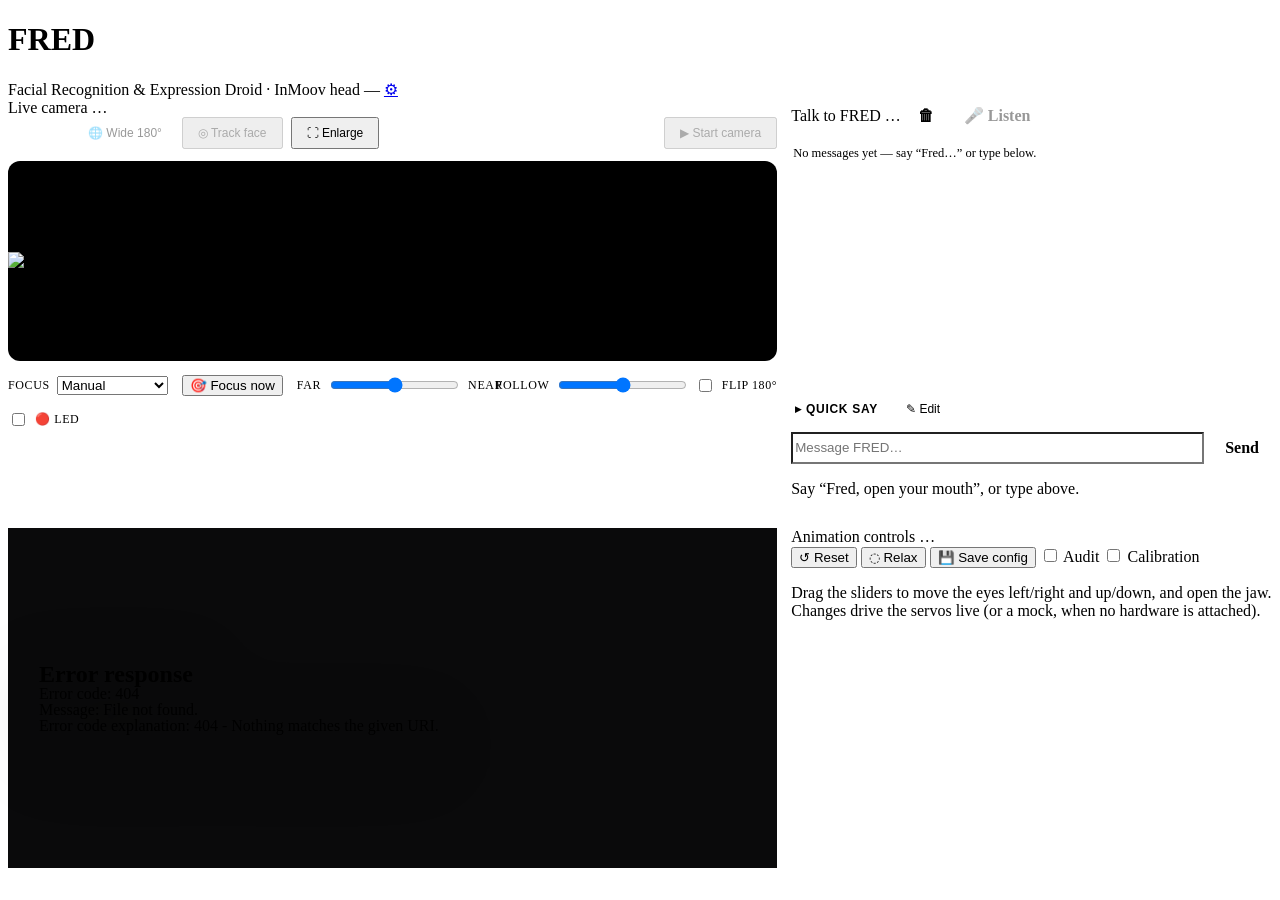
==== commit ed3417bc: "Stop telling people the wake word is "Hey Fred" It never was. _strip_wake scans for his name anywher" ====
--- a/web/templates/index.html
+++ b/web/templates/index.html
@@ -255,7 +255,7 @@
   .voice .chat { flex:1 1 220px; min-height:180px; overflow-y:auto;
       display:flex; flex-direction:column; gap:8px; padding:12px 2px; margin-top:2px;
       overscroll-behavior:contain; }
-  .voice .chat:empty::before { content:"No messages yet — say “Hey FRED…” or type below.";
+  .voice .chat:empty::before { content:"No messages yet — say “Fred…” or type below.";
       color:var(--mut); font-size:12.5px; }
   .msg { max-width:88%; padding:8px 11px; border-radius:13px; font-size:13px; line-height:1.4;
       word-wrap:break-word; }
@@ -482,7 +482,7 @@
           <div class="micbars" id="micBars" title="What the microphone has heard in the last six seconds"></div>
           <div class="micfoot"><span id="micRead">—</span><span id="micNote"></span></div>
         </div>
-        <p class="hint" id="voiceHint">Say “Hey FRED, open your mouth”, or type above.</p>
+        <p class="hint" id="voiceHint">Say “Fred, open your mouth”, or type above.</p>
       </section>
 
     <section class="panel cart" id="cartPanel" hidden>
@@ -606,7 +606,7 @@
   st.textContent = label + (v.ai_available ? ' · AI' : '');
   st.className = 'badge ' + (v.listening ? 'live' : 'mock');
   document.getElementById('voiceHint').textContent = v.ai_available
-    ? 'Say “Hey FRED, open your mouth”, or type above.'
+    ? 'Say “Fred, open your mouth”, or type above.'
     : 'Built-in commands work now — add an API key for open questions (see SERVICE.md).';
   drawMic(v.mic);
 }
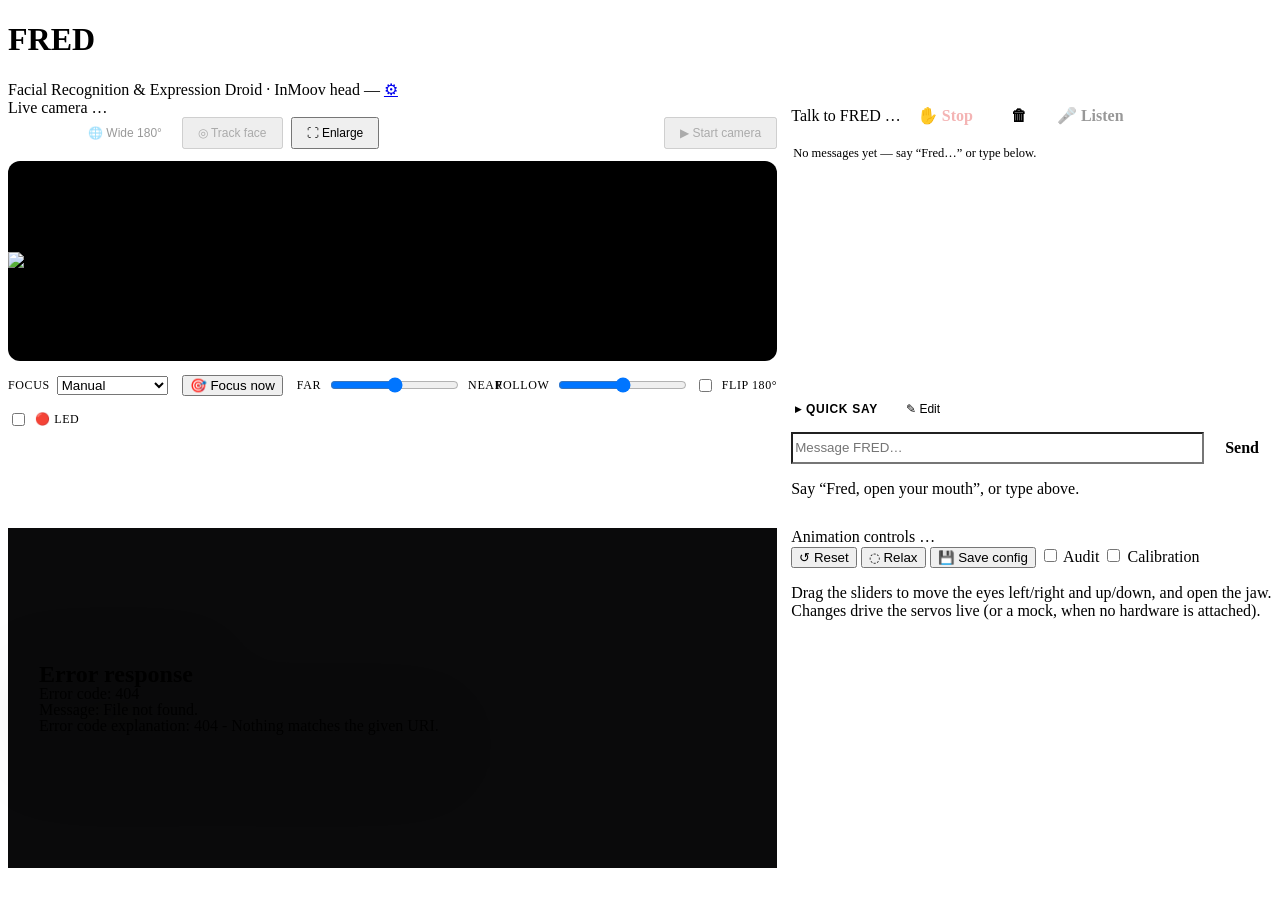
==== commit d3e577b0: "Add an operator stop button, so cutting FRED off isn't shouting over him (V6) Interrupting a wrong a" ====
--- a/web/templates/index.html
+++ b/web/templates/index.html
@@ -207,6 +207,9 @@
   .voice .vbtn:hover:not(:disabled) { background:rgba(255,255,255,.05); }
   .voice .vbtn:disabled { opacity:.4; cursor:not-allowed; }
   #listenBtn.on { background:#7f1d1d; border-color:#b91c1c; color:#fff; }
+  .voice .vbtn.stop { margin-left:auto; color:#f4b4b4; border-color:#7f1d1d; }
+  .voice .vbtn.stop:hover:not(:disabled) { background:#7f1d1d; color:#fff; }
+  .voice .vbtn.stop + .vbtn { margin-left:8px; }
   .voice .vrow { display:flex; gap:8px; margin:10px 0 0; }
   .voice .vrow input { flex:1; background:var(--panel2); }
   .voice .vrow .vbtn { margin-left:0; }
@@ -358,6 +361,7 @@
 </style>
 <link rel="stylesheet" href="/static/pin.css">
 <script src="/static/pin.js"></script>
+<script src="/static/ui.js"></script>
 </head>
 <body data-view="cam">
 <div class="app">
@@ -450,6 +454,8 @@
     <section class="panel talk voice" id="voice">
         <div class="phead">Talk to FRED
           <span id="voiceState" class="badge">…</span>
+          <button id="stopBtn" class="vbtn stop" onclick="stopFred()"
+                  title="Stop FRED talking now">✋ Stop</button>
           <button id="clearLogBtn" class="vbtn" onclick="clearLog()" title="Clear transcript">🗑</button>
           <button id="listenBtn" class="vbtn" onclick="toggleListen()" disabled>🎤 Listen</button>
         </div>
@@ -554,11 +560,27 @@
 // api() comes from /static/pin.js — it raises the PIN keypad on a 401
 // and retries the call once the PIN lands.
 
-function toast(msg) {
-  const t = document.getElementById('toast');
-  t.textContent = msg; t.classList.add('show');
-  clearTimeout(t._t); t._t = setTimeout(() => t.classList.remove('show'), 1600);
-}
+// A self-rescheduling poll. Unlike setInterval, it never lets one slow request
+// overlap the next tick: the next tick is queued only *after* the current one
+// settles. On venue WiFi, where an RTT can exceed the interval, setInterval
+// stacks requests faster than they drain and starves exactly the loop that
+// matters — the cart drive at 10 Hz — so every poller on this page is one of
+// these instead. `ms` is the gap between the end of one tick and the start of
+// the next, so a slow network slows the cadence rather than piling on.
+function makePoll(fn, ms) {
+  let on = false, timer = null;
+  async function tick() {
+    if (!on) return;
+    try { await fn(); } catch (e) { /* a failed poll must not end the loop */ }
+    if (on) timer = setTimeout(tick, ms);
+  }
+  return {
+    start() { if (!on) { on = true; tick(); } },
+    stop()  { on = false; if (timer) { clearTimeout(timer); timer = null; } },
+  };
+}
+
+// toast() comes from /static/ui.js — shared with the admin page.
 
 // ---- audit (dry run) mode ----------------------------------------------
 // One place that paints the state, so the checkbox and the banner can never
@@ -588,7 +610,7 @@
   initLed();
   initVoice();
   render();
-  if (!_headPoll) _headPoll = setInterval(pollHead, 120);   // ~8 Hz: face mirrors the real robot
+  if (!_headPoll) { _headPoll = makePoll(pollHead, 120); _headPoll.start(); }   // ~8 Hz: face mirrors the real robot
 }
 
 // ---- voice / talk to FRED (chat transcript) ----------------------------
@@ -706,10 +728,21 @@
 function initVoice() {
   applyVoice(STATE.voice);
   fetchLog();
-  if (!_voicePoll) _voicePoll = setInterval(async () => {
-    const v = await api('/api/voice'); STATE.voice = v; applyVoice(v);
-    await fetchLog();
-  }, 1200);
+  if (!_voicePoll) {
+    _voicePoll = makePoll(async () => {
+      const v = await api('/api/voice'); STATE.voice = v; applyVoice(v);
+      await fetchLog();
+    }, 1200);
+    _voicePoll.start();
+  }
+}
+async function stopFred() {
+  // Cut FRED off mid-answer without shouting his name over him. Fires the two
+  // endpoints that already existed with no UI caller: kill any audio playback
+  // (open route, so it lands instantly), then interrupt the reply in progress.
+  try { await api('/api/sound/stop', {}); } catch (e) {}
+  try { await api('/api/voice', {interrupt: true}); } catch (e) {}
+  toast('Stopped');
 }
 async function toggleListen() {
   const on = !document.getElementById('listenBtn').classList.contains('on');
@@ -769,7 +802,7 @@
 
 function wideOk() {
   // Only "running" will do: available() is true whenever OpenCV loaded, and the
-  // spotter can be stopped (hardware handoff) or unable to open the device. The
+  // spotter can be stopped or unable to open the device. The
   // stream route refuses in both cases, so offering the button would be a lie.
   const sp = STATE && STATE.spotter;
   return !!(sp && sp.running);
@@ -801,6 +834,52 @@
     wide ? 'Wide camera off' : 'Camera off';
 }
 
+// A camera that opens and then delivers nothing looks identical to a dead one
+// from here: the button greys out and the tooltip says something true and
+// useless. It is worth a visible panel instead, because the fix is not obvious
+// and the last time it took an hour to rediscover — see WideSpotter.recover.
+function showWideTrouble() {
+  const sp = (STATE && STATE.spotter) || {};
+  let box = document.getElementById('wideTrouble');
+  const show = !!sp.hint && !sp.running;
+  if (!show) { if (box) box.remove(); return; }
+  if (!box) {
+    box = document.createElement('div');
+    box.id = 'wideTrouble';
+    box.style.cssText = 'margin:8px 0;padding:10px 12px;border-radius:8px;'
+      + 'background:rgba(255,170,0,.10);border:1px solid rgba(255,170,0,.35);'
+      + 'font-size:13px;line-height:1.45';
+    const msg = document.getElementById('camMsg');
+    (msg && msg.parentNode ? msg.parentNode : document.body)
+      .insertBefore(box, msg || null);
+  }
+  box.innerHTML =
+    '<b>Wide camera not delivering frames.</b><br>'
+    + '<span id="wideWhy"></span><br>'
+    + '<button id="wideFix" style="margin-top:8px">⟳ Power-cycle the camera</button>'
+    + ' <span id="wideFixMsg" style="opacity:.75"></span>';
+  document.getElementById('wideWhy').textContent = sp.hint;
+  document.getElementById('wideFix').onclick = fixWideCamera;
+}
+
+async function fixWideCamera() {
+  const btn = document.getElementById('wideFix');
+  const msg = document.getElementById('wideFixMsg');
+  if (btn) { btn.disabled = true; btn.textContent = '⟳ Cycling…'; }
+  if (msg) msg.textContent = 'cutting power, then waiting for it to come back…';
+  let r;
+  try { r = await api('/api/camera/wide/reset', {}); }
+  catch (e) { r = {ok: false, error: String(e)}; }
+  if (r && r.ok) {
+    if (msg) msg.textContent = 'back — the camera is streaming again.';
+    toast('Wide camera recovered');
+  } else {
+    if (btn) { btn.disabled = false; btn.textContent = '⟳ Power-cycle the camera'; }
+    if (msg) msg.textContent = (r && (r.error || r.hint)) || 'still not streaming.';
+    toast('Camera did not come back — the lead may need pulling', true);
+  }
+}
+
 function initCam() {
   const cam = STATE && STATE.camera;      // object of settings, or null if no camera
   const ok = !!cam;
@@ -809,7 +888,8 @@
   sw.title = wideOk() ? 'The wide camera on the chest — a fixed ~180 degree view'
              : 'Wide camera unavailable: '
                + (((STATE && STATE.spotter) || {}).error || 'not running');
-  // The wide camera going away underneath us — hardware handoff, or the USB
+  showWideTrouble();
+  // The wide camera going away underneath us — the USB
   // lead pulled — must not strand the panel on a feed that will never arrive.
   // Before anything below reads CAM_SRC, because this can change it.
   if (CAM_SRC === 'wide' && !wideOk()) setCamSource('head');
@@ -951,14 +1031,15 @@
 }
 function startTrackPoll() {
   if (_trackPoll) return;
-  _trackPoll = setInterval(async () => {
+  _trackPoll = makePoll(async () => {
     const st = await api('/api/track');
     updateReticle(st);
     if (!st.tracking) applyTrack(st);         // server stopped on its own -> sync UI
   }, 200);
+  _trackPoll.start();
 }
 function stopTrackPoll() {
-  if (_trackPoll) { clearInterval(_trackPoll); _trackPoll = null; }
+  if (_trackPoll) { _trackPoll.stop(); _trackPoll = null; }
   const ret = document.querySelector('#trackOv .reticle');
   ret.classList.remove('locked'); ret.removeAttribute('style');   // resume seek anim
   document.querySelector('#trackOv .tlabel').textContent = '◎ Searching…';
@@ -1415,7 +1496,7 @@
   document.getElementById('cartPad').classList.add('live');
   cartFromEvent(ev);
   cartTick();
-  if (!_cartTimer) _cartTimer = setInterval(cartTick, 100);   // 10 Hz
+  if (!_cartTimer) { _cartTimer = makePoll(cartTick, 100); _cartTimer.start(); }   // 10 Hz, self-throttling on bad WiFi
 }
 
 function cartMove(ev) { if (_cartHeld) { ev.preventDefault(); cartFromEvent(ev); } }
@@ -1423,7 +1504,7 @@
 function cartRelease() {
   if (!_cartHeld) return;
   _cartHeld = false;
-  clearInterval(_cartTimer); _cartTimer = null;
+  if (_cartTimer) { _cartTimer.stop(); _cartTimer = null; }
   document.getElementById('cartPad').classList.remove('live');
   _cartVec = {steer: 0, speed: 0};
   cartSetKnob(0, 0);
@@ -1432,7 +1513,7 @@
 
 async function cartStop(estop) {
   _cartHeld = false;
-  clearInterval(_cartTimer); _cartTimer = null;
+  if (_cartTimer) { _cartTimer.stop(); _cartTimer = null; }
   cartSetKnob(0, 0);
   try {
     const r = await api('/api/cart/stop', {estop: !!estop});
@@ -1517,8 +1598,8 @@
 pollHealth();
 syncTrack();
 pollCart();
-setInterval(() => { pollHealth(); syncTrack(); }, 5000);
-setInterval(pollCart, 1000);
+makePoll(async () => { await pollHealth(); await syncTrack(); }, 5000).start();
+makePoll(pollCart, 1000).start();
 
 // ---- the quick-say deck -------------------------------------------------
 // One tap speaks a canned line through /api/say — for the moments at an event
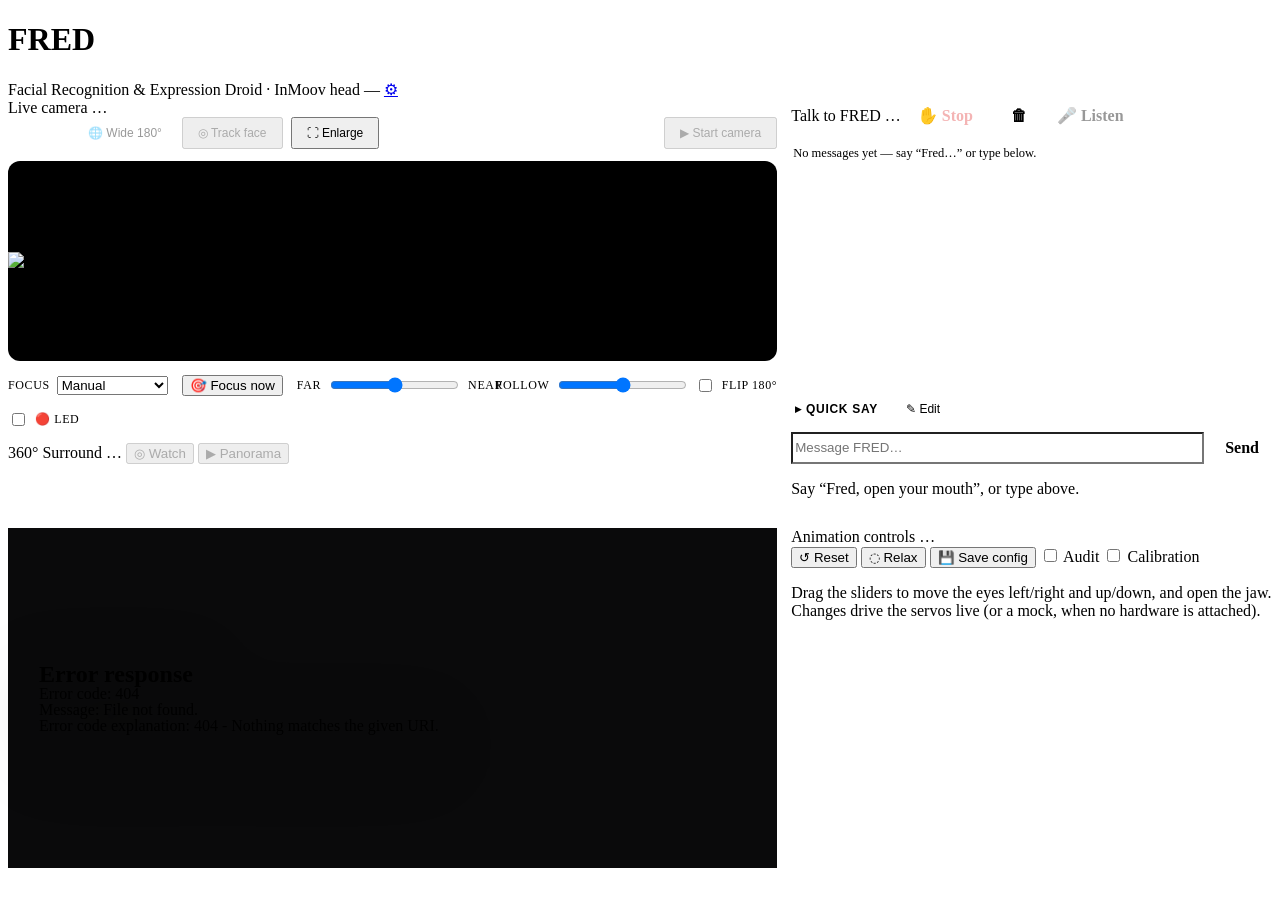
==== commit 51907172: "Merge master into x5-surround-vision: the 360 camera on today's FRED Brings the branch up to master " ====
--- a/web/templates/index.html
+++ b/web/templates/index.html
@@ -9,6 +9,15 @@
   /* Page layout only — what things look like lives in /static/ui.css. */
   .app { max-width:1560px; margin:0 auto; }
 
+  /* 360 surround: the pano strip is 2:1, so keep it short and wide */
+  .surround .pano-view { position:relative; background:#000; border-radius:9px;
+          overflow:hidden; }
+  .surround img { width:100%; display:block; }
+  /* our display rules would otherwise beat the [hidden] attribute */
+  .surround img[hidden] { display:none; }
+  .surround .pano-msg { position:absolute; inset:0; display:flex; align-items:center;
+          justify-content:center; color:var(--mut); font-size:14px; }
+  .surround .who { color:var(--mut); font-size:13px; margin:10px 2px 0; min-height:1.2em; }
   /* Audit banner: deliberately loud. Mistaking a dry run for a live robot (or
      the reverse) is the one confusion this mode can cause. */
   .auditbar { display:flex; align-items:center; gap:10px; margin:0 4px 14px;
@@ -43,17 +52,18 @@
        phone         — one panel at a time behind a thumb-reach tab bar */
   .wrap { display:grid; gap:14px; align-items:stretch;
           grid-template-columns:minmax(0,1fr);
-          grid-template-areas:"cam" "talk" "cart" "controls" "face"; }
+          grid-template-areas:"cam" "surround" "talk" "cart" "controls" "face"; }
   .cam { grid-area:cam; } .talk { grid-area:talk; } .controls { grid-area:controls; }
-  .face { grid-area:face; } .cart { grid-area:cart; }
+  .face { grid-area:face; } .cart { grid-area:cart; } .surround { grid-area:surround; }
 
   @media (min-width:1100px) {
     .wrap { grid-template-columns:minmax(0,1.6fr) minmax(360px,1fr);
-            grid-template-areas:"cam talk" "cart talk" "face controls"; }
+            grid-template-areas:"cam talk" "surround talk" "cart talk" "face controls"; }
   }
   @media (min-width:1500px) {
     .wrap { grid-template-columns:minmax(0,1.5fr) minmax(340px,430px) minmax(320px,400px);
             grid-template-areas:"cam  talk controls"
+                               "surround talk controls"
                                "cart talk controls"
                                "face talk controls"; }
   }
@@ -67,6 +77,7 @@
     .wrap { display:block; }
     .wrap > .panel { display:none; margin-bottom:12px; }
     body[data-view=cam]    .wrap > .cam:not([hidden])      { display:block; }
+    body[data-view=cam]    .wrap > .surround               { display:block; }
     body[data-view=talk]   .wrap > .talk:not([hidden])     { display:flex; }
     body[data-view=servos] .wrap > .controls:not([hidden]) { display:block; }
     body[data-view=face]   .wrap > .face:not([hidden])     { display:flex; }
@@ -430,6 +441,22 @@
       </div>
     </section>
 
+    <section class="panel surround" id="surroundPanel">
+      <div class="phead">360&deg; Surround
+        <span id="surState" class="badge">…</span>
+        <span class="cam-hbtns">
+          <button id="watchBtn" onclick="toggleWatch()" disabled
+                  title="Person/motion detection on the 360 camera">◎ Watch</button>
+          <button id="panoBtn" onclick="togglePano()" disabled>▶ Panorama</button>
+        </span>
+      </div>
+      <div class="pano-view">
+        <img id="panoImg" alt="360 panorama" hidden>
+        <div class="pano-msg" id="panoMsg">360&deg; camera off</div>
+      </div>
+      <div class="who" id="surWho"></div>
+    </section>
+
     <section class="panel face">
       <div id="head" aria-label="InMoov head preview"><div class="loading">Loading face…</div></div>
     </section>
@@ -609,6 +636,7 @@
   initCam();
   initLed();
   initVoice();
+  initSurround();
   render();
   if (!_headPoll) { _headPoll = makePoll(pollHead, 120); _headPoll.start(); }   // ~8 Hz: face mirrors the real robot
 }
@@ -1063,6 +1091,62 @@
   }
 }
 
+// ---- 360 surround (Insta360 X5 on the cart mast) -----------------------
+let PANO_ON = false, _surPoll = null;
+function initSurround() {
+  const s360 = STATE && STATE.camera360;
+  const avail = !!(s360 && s360.available);
+  document.getElementById('panoBtn').disabled = !avail;
+  document.getElementById('watchBtn').disabled = !(STATE.surround && STATE.surround.available);
+  document.getElementById('panoMsg').textContent =
+      avail ? '360° camera off' : 'No 360° camera (OpenCV missing)';
+  applySurround(STATE.surround || {});
+  if (avail && !_surPoll) _surPoll = setInterval(pollSurround, 1000);
+}
+function applySurround(sv) {
+  const badge = document.getElementById('surState');
+  const cam = (STATE && STATE.camera360) || {};
+  const mode = cam.mode && cam.mode !== 'off' ? ' · ' + cam.mode.toUpperCase() : '';
+  badge.textContent = (sv.running ? 'WATCHING' : 'IDLE') + mode;
+  badge.className = 'badge ' + (sv.running ? 'live' : 'mock');
+  const b = document.getElementById('watchBtn');
+  b.classList.toggle('armed', !!sv.running);
+  b.textContent = sv.running ? '◉ Watching' : '◎ Watch';
+  const who = document.getElementById('surWho');
+  if (!sv.running) { who.textContent = ''; return; }
+  const p = sv.presences || [];
+  who.textContent = p.length
+    ? p.map(x => `${x.kind} at ${x.yaw > 0 ? x.yaw + '°R' : (-x.yaw) + '°L'}`
+                 + (x.dist_m != null ? ` ~${x.dist_m}m` : '')).join(' · ')
+    : 'Nobody around' + (sv.loop_fps ? ` · ${sv.loop_fps} fps` : '');
+}
+async function pollSurround() {
+  try {
+    const sv = await api('/api/surround');
+    if (STATE) STATE.surround = sv;
+    applySurround(sv);
+  } catch (e) { /* transient — next tick */ }
+}
+async function toggleWatch() {
+  const on = !(STATE.surround && STATE.surround.running);
+  const sv = await api('/api/surround', {on});
+  if (STATE) STATE.surround = sv;
+  applySurround(sv);
+  toast(on ? 'Surround vision on' : 'Surround vision off');
+}
+function togglePano() {
+  const img = document.getElementById('panoImg');
+  PANO_ON = !PANO_ON;
+  if (PANO_ON) {
+    img.src = '/camera360/pano?t=' + performance.now();
+    img.hidden = false;
+    document.getElementById('panoMsg').textContent = '';
+  } else {
+    img.src = ''; img.hidden = true;
+    document.getElementById('panoMsg').textContent = '360° camera off';
+  }
+  document.getElementById('panoBtn').textContent = PANO_ON ? '⏹ Panorama' : '▶ Panorama';
+}
 function render() {
   // Painted here, not once in load(): the badge sits over the sliders, so if it
   // says MOCK while they drive real servos it is worse than useless. Every path
